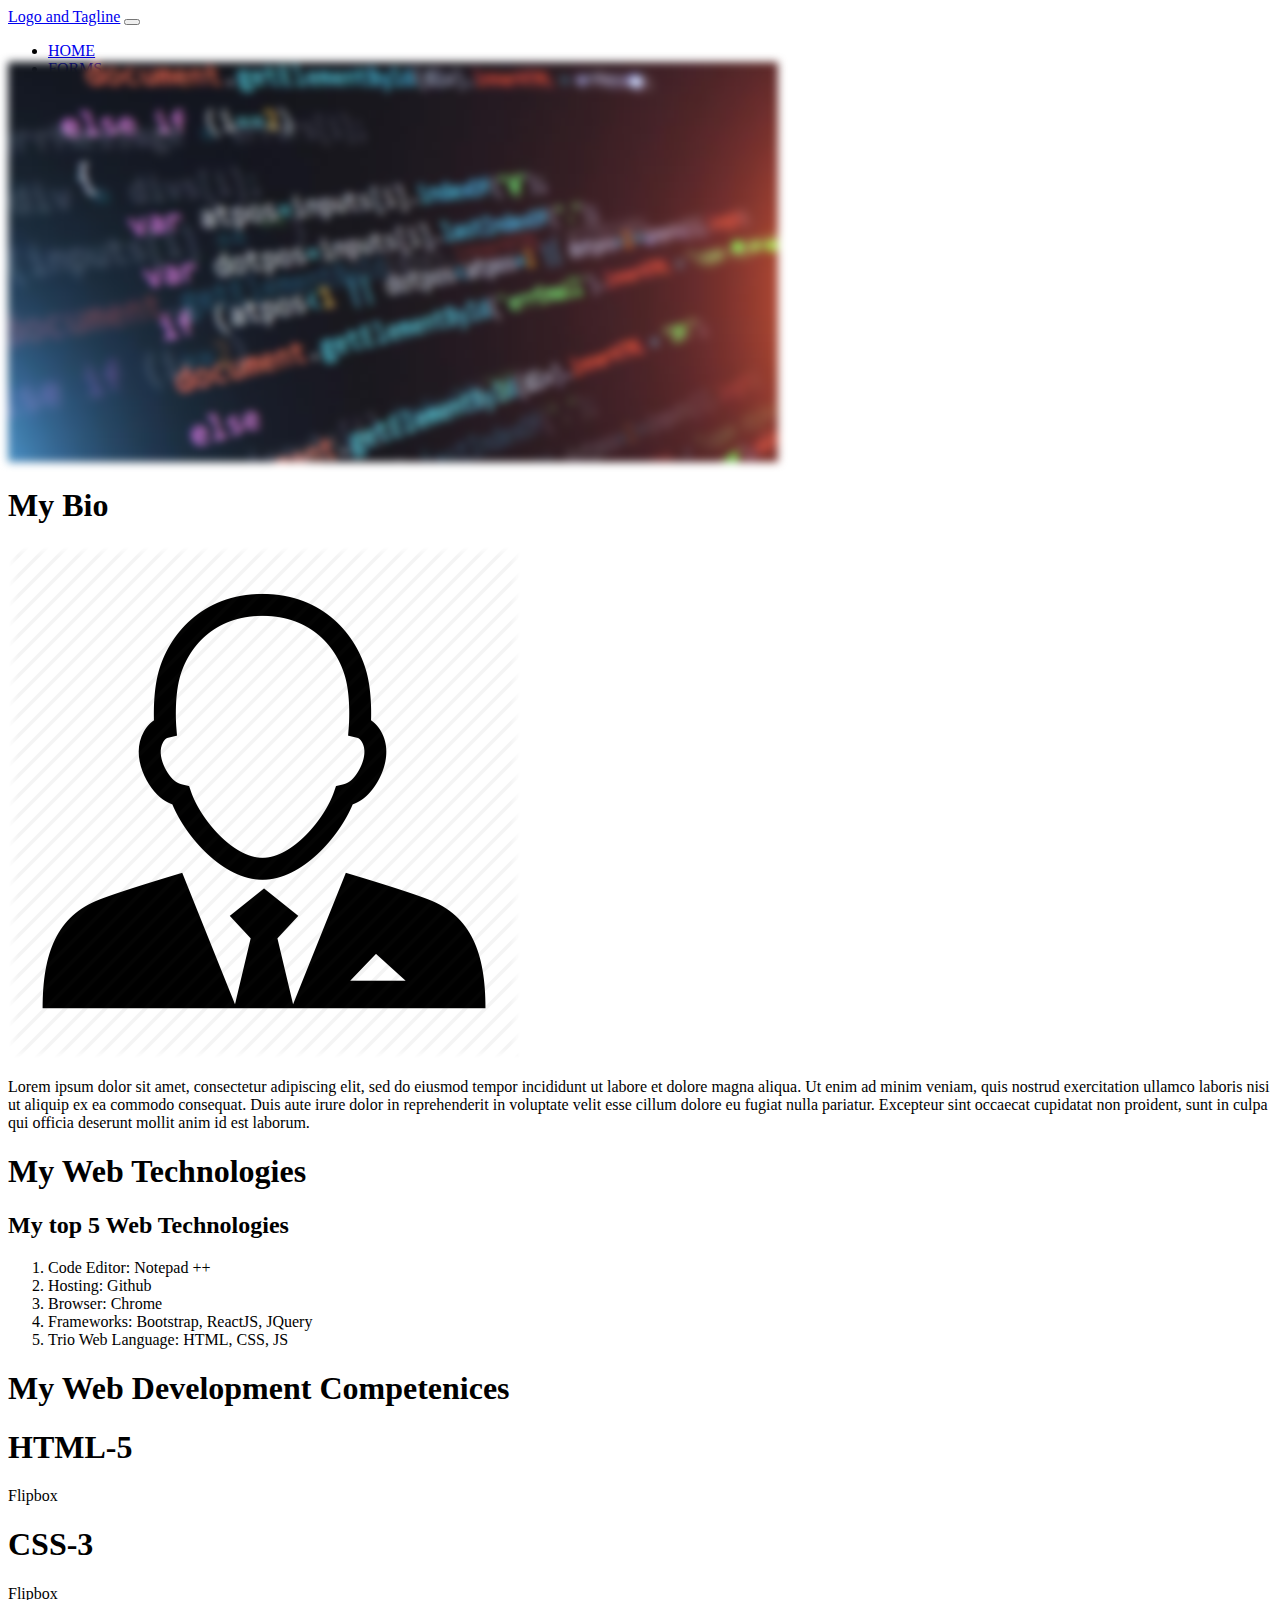
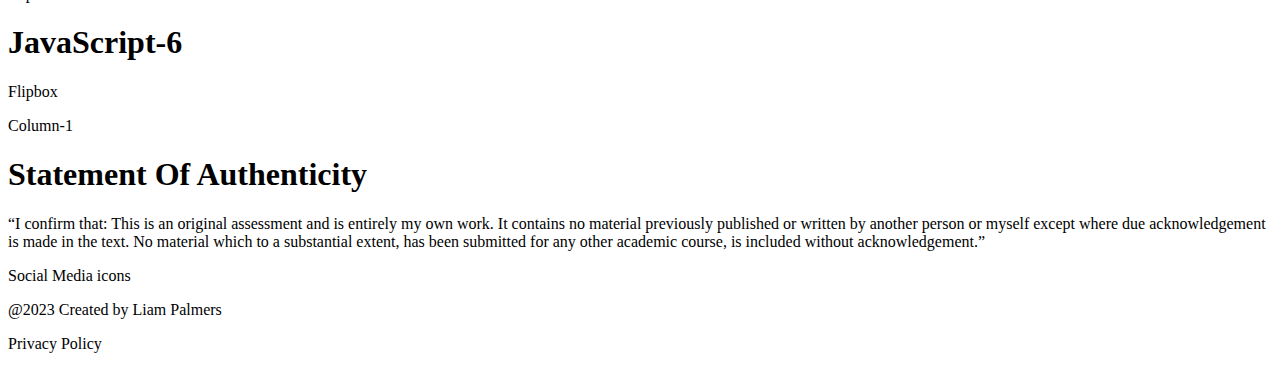
==== Assesment 1 ITWD6.408/index.html @ 0de84582 "Updates to Java Page" ====
<!DOCTYPE html>
<html>
    <!--HEAD SECTION-->
    <head>
        <meta charset="UTF-8" />
        <meta
            name="viewport"
            content="width=device-width, initial-scale: 1.0"
        />
        <title>Index</title>
        <!--Embed Bootstrap Framework here-->
        <link
            href="https://cdn.jsdelivr.net/npm/bootstrap@5.3.1/dist/css/bootstrap.min.css"
            rel="stylesheet"
            integrity="sha384-4bw+/aepP/YC94hEpVNVgiZdgIC5+VKNBQNGCHeKRQN+PtmoHDEXuppvnDJzQIu9"
            crossorigin="anonymous"
        />
        <script
            src="https://cdn.jsdelivr.net/npm/bootstrap@5.3.1/dist/js/bootstrap.bundle.min.js"
            integrity="sha384-HwwvtgBNo3bZJJLYd8oVXjrBZt8cqVSpeBNS5n7C8IVInixGAoxmnlMuBnhbgrkm"
            crossorigin="anonymous"
        ></script>
        <!--Embed css here-->
        <link rel="stylesheet" type="text/css" href="CSS/style.css" />
    </head>

    <!--BODY SECTION-->
    <body>
        <!--Create a Bootstrap Grid: 4 rows-->
        <div class="container">
            <!--Nav Bar Row-->
            <div class="row bg-primary overflow-visible" style="height: 6vh">
                <nav class="navbar navbar-expand-lg bg-body-tertiary">
                    <div class="container-fluid">
                        <a class="navbar-brand" href="#">Logo and Tagline</a>
                        <button
                            class="navbar-toggler"
                            type="button"
                            data-bs-toggle="collapse"
                            data-bs-target="#navbarText"
                            aria-controls="navbarText"
                            aria-expanded="false"
                            aria-label="Toggle navigation"
                        >
                            <span class="navbar-toggler-icon"></span>
                        </button>
                        <div class="collapse navbar-collapse" id="navbarText">
                            <ul
                                class="navbar-nav me-auto mb-2 mb-lg-0 text-end bg-success"
                            >
                                <li class="nav-item">
                                    <a
                                        class="nav-link active"
                                        aria-current="page"
                                        href="#"
                                        >HOME</a
                                    >
                                </li>
                                <li class="nav-item">
                                    <a class="nav-link" href="#">FORMS</a>
                                </li>
                                <li class="nav-item">
                                    <a class="nav-link" href="#">XML/JSON</a>
                                </li>
                                <li class="nav-item">
                                    <a class="nav-link" href="#">JAVASCRIPT</a>
                                </li>
                                <li class="nav-item">
                                    <a class="nav-link" href="#">RESEARCH</a>
                                </li>
                            </ul>
                        </div>
                    </div>
                </nav>
            </div>

            <!--Row 1-->
            <div class="row">
                <!--Have only one column-->
                <div class="col-12 border border-danger">
                    <div class="container">
                        <img
                            class="img-fluid d-block mx-auto bg-image"
                            src="Images/javascript-code.jpg"
                        />
                    </div>
                </div>
            </div>
            <!--Row 2-->
            <div class="row bg-secondary">
                <!--Divide into 2 column-->
                <div class="col-sm-12 col-md-6 col-lg-6 border border-danger">
                    <div class="row">
                        <div class="col-sm-12 col-md-12">
                            <h1>My Bio</h1>
                        </div>

                        <div
                            class="col-sm-12 col-md-3 d-flex align-items-center"
                        >
                            <img
                                src="Images/portrait-icon.jpg"
                                alt="Portrait"
                                class="img-fluid d-block"
                            />
                        </div>

                        <div class="col-sm-12 col-md-9">
                            <p>
                                Lorem ipsum dolor sit amet, consectetur
                                adipiscing elit, sed do eiusmod tempor
                                incididunt ut labore et dolore magna aliqua. Ut
                                enim ad minim veniam, quis nostrud exercitation
                                ullamco laboris nisi ut aliquip ex ea commodo
                                consequat. Duis aute irure dolor in
                                reprehenderit in voluptate velit esse cillum
                                dolore eu fugiat nulla pariatur. Excepteur sint
                                occaecat cupidatat non proident, sunt in culpa
                                qui officia deserunt mollit anim id est laborum.
                            </p>
                        </div>
                    </div>
                </div>
                <div class="col-sm-12 col-md-6 col-lg-6 border border-danger">
                    <h1>My Web Technologies</h1>
                    <h2>My top 5 Web Technologies</h2>
                    <ol>
                        <li>Code Editor: Notepad ++</li>
                        <li>Hosting: Github</li>
                        <li>Browser: Chrome</li>
                        <li>Frameworks: Bootstrap, ReactJS, JQuery</li>
                        <li>Trio Web Language: HTML, CSS, JS</li>
                    </ol>
                </div>
            </div>
            <!--Row 3-->
            <div class="row bg-primary">
                <!--Divide into 3 column-->
                <div class="col-12">
                    <h1>My Web Development Competenices</h1>
                </div>

                <div class="col-sm-12 col-md-4 border border-danger">
                    <h1>HTML-5</h1>
                    <p>Flipbox</p>
                </div>

                <div class="col-sm-12 col-md-4 border border-danger">
                    <h1>CSS-3</h1>
                    <p>Flipbox</p>
                </div>

                <div class="col-sm-12 col-md-4 border border-danger">
                    <h1>JavaScript-6</h1>
                    <p>Flipbox</p>
                </div>
            </div>
            <!--Row 4-->
            <div class="row bg-success">
                <!--Divide into 1 column-->
                <div class="col-12 border border-danger">
                    Column-1
                    <h1>Statement Of Authenticity</h1>
                    <p>
                        “I confirm that: This is an original assessment and is
                        entirely my own work. It contains no material previously
                        published or written by another person or myself except
                        where due acknowledgement is made in the text. No
                        material which to a substantial extent, has been
                        submitted for any other academic course, is included
                        without acknowledgement.”
                    </p>
                </div>
            </div>
            <!--Footer-->
            <div class="row bg-warning">
                <!--Col 1: Social media icon-->
                <div class="col-12 col-sm-12 col-md-4">
                    <p>Social Media icons</p>
                </div>
                <!--Col 2: Copyright-->
                <div class="col-8 col-sm-8 col-md-4 text-center">
                    <p>@2023 Created by Liam Palmers</p>
                </div>
                <!--Col 3: Privacy Policy-->
                <div class="col-4 col-sm-4 col-md-4 text-end">
                    <p>Privacy Policy</p>
                </div>
            </div>
        </div>
        <!--Embed the Javascript file here-->
        <script src="JS/javascript.js"></script>
    </body>
</html>
---- Assesment 1 ITWD6.408/CSS/style.css ----
.selected {
    background-color: #f4bb1c;
}

.bg-image {
    /* The image used */
    background-image: url("../Images/javascript-code.jpg");

    /* Add the blur effect */
    filter: blur(4px);
    -webkit-filter: blur(4px);

    /* Full height */
    height: 100%;

    /* Center and scale the image nicely */
    background-position: center;
    background-repeat: no-repeat;
    background-size: cover;
}

/* Position text in the middle of the page/image */
.bg-text {
    background-color: rgb(0, 0, 0); /* Fallback color */
    background-color: rgba(0, 0, 0, 0.4); /* Black w/opacity/see-through */
    color: white;
    font-weight: bold;
    border: 3px solid #f1f1f1;
    position: absolute;
    top: 50%;
    left: 50%;
    transform: translate(-50%, -50%);
    z-index: 2;
    width: 80%;
    padding: 20px;
    text-align: center;
}
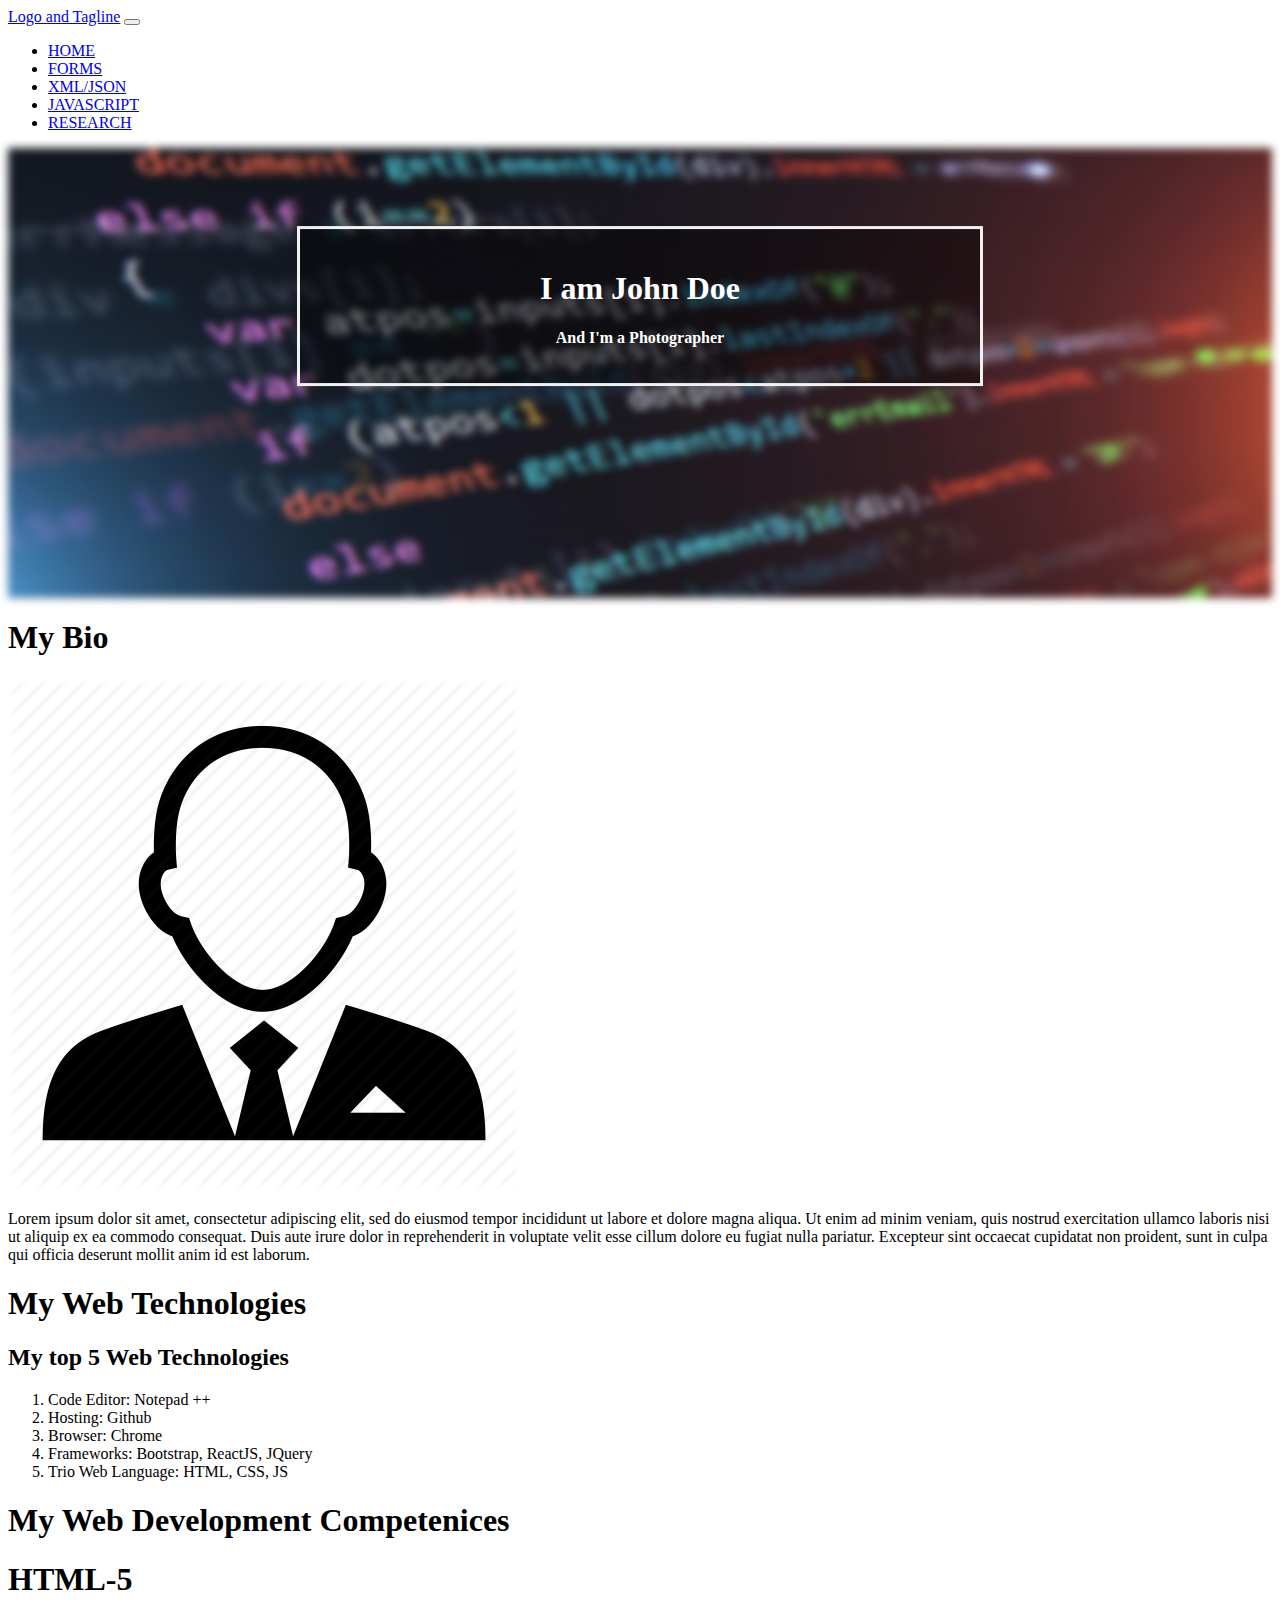
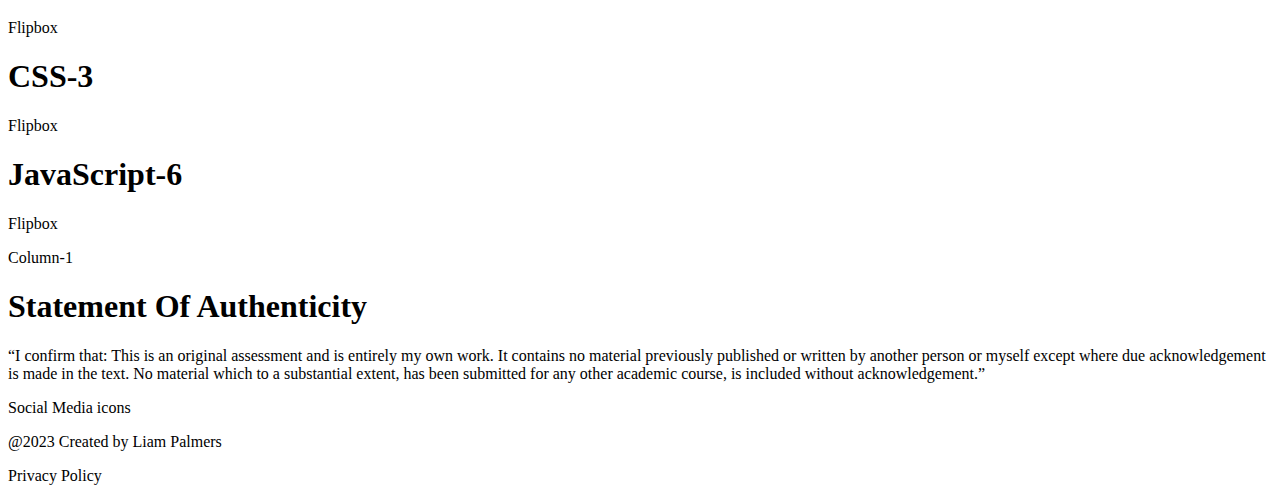
==== commit 6a945177: "Edited blured image on index" ====
--- a/Assesment 1 ITWD6.408/index.html
+++ b/Assesment 1 ITWD6.408/index.html
@@ -29,7 +29,10 @@
         <!--Create a Bootstrap Grid: 4 rows-->
         <div class="container">
             <!--Nav Bar Row-->
-            <div class="row bg-primary overflow-visible" style="height: 6vh">
+            <div
+                class="row bg-primary overflow-visible"
+                style="min-height: 7vh"
+            >
                 <nav class="navbar navbar-expand-lg bg-body-tertiary">
                     <div class="container-fluid">
                         <a class="navbar-brand" href="#">Logo and Tagline</a>
@@ -77,12 +80,16 @@
             <!--Row 1-->
             <div class="row">
                 <!--Have only one column-->
-                <div class="col-12 border border-danger">
-                    <div class="container">
+                <div class="col-12 border border-danger px-0">
+                    <div class="showcase">
                         <img
                             class="img-fluid d-block mx-auto bg-image"
                             src="Images/javascript-code.jpg"
                         />
+                    </div>
+                    <div class="bg-text">
+                        <h1>I am John Doe</h1>
+                        <p>And I'm a Photographer</p>
                     </div>
                 </div>
             </div>
--- a/Assesment 1 ITWD6.408/CSS/style.css
+++ b/Assesment 1 ITWD6.408/CSS/style.css
@@ -12,6 +12,7 @@
 
     /* Full height */
     height: 100%;
+    width: 100%;
 
     /* Center and scale the image nicely */
     background-position: center;
@@ -27,11 +28,16 @@
     font-weight: bold;
     border: 3px solid #f1f1f1;
     position: absolute;
-    top: 50%;
+    top: 34%;
     left: 50%;
     transform: translate(-50%, -50%);
     z-index: 2;
-    width: 80%;
+    width: 50%;
     padding: 20px;
     text-align: center;
 }
+
+.showcase {
+    height: 50vh;
+    position: relative;
+}
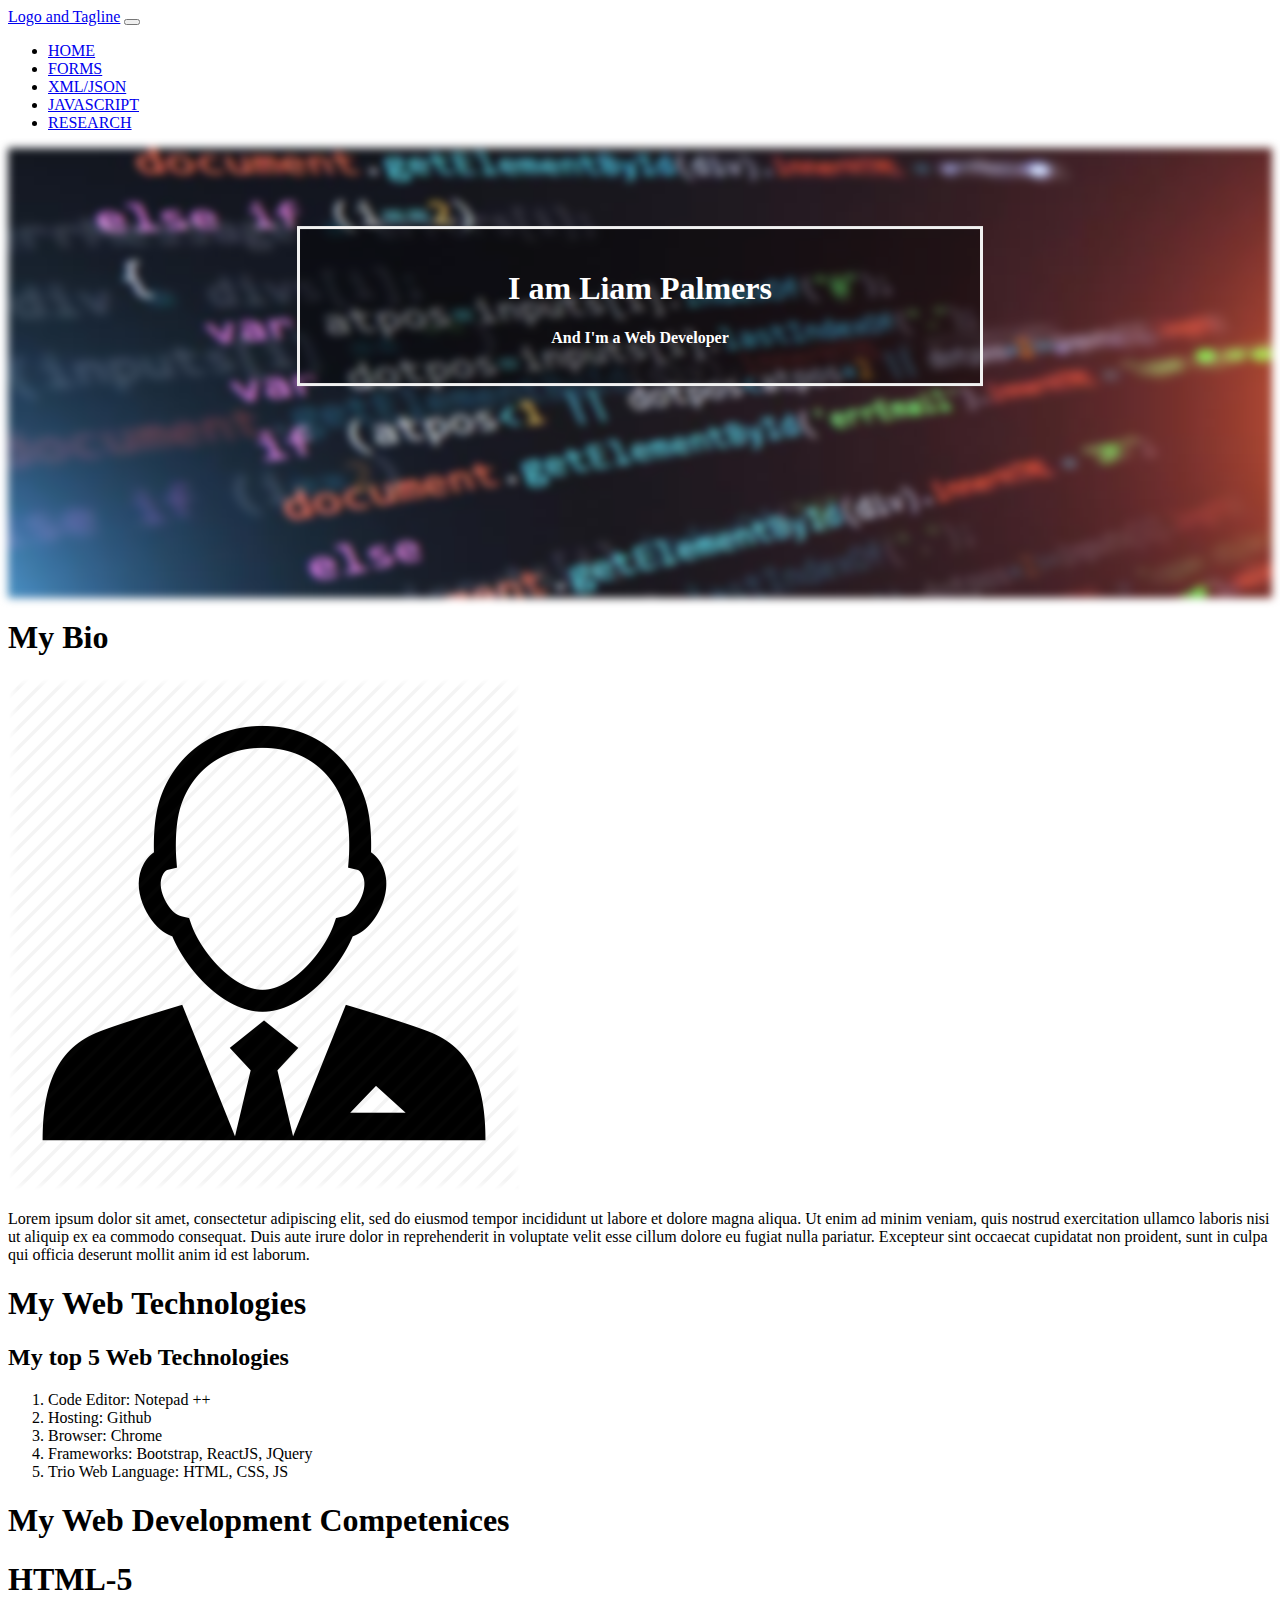
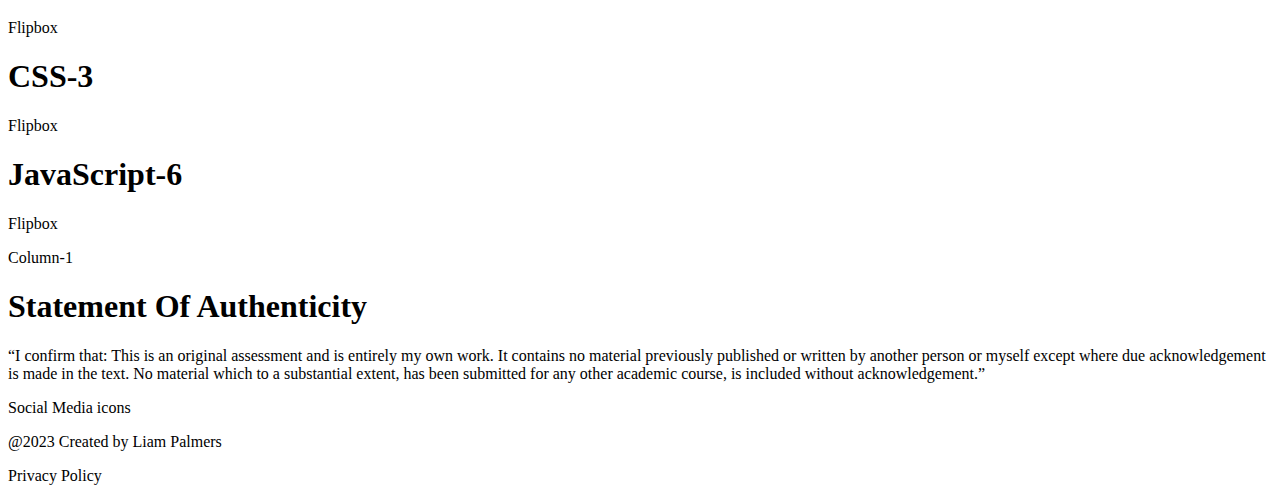
==== commit 51db113f: "Updated index" ====
--- a/Assesment 1 ITWD6.408/index.html
+++ b/Assesment 1 ITWD6.408/index.html
@@ -88,8 +88,8 @@
                         />
                     </div>
                     <div class="bg-text">
-                        <h1>I am John Doe</h1>
-                        <p>And I'm a Photographer</p>
+                        <h1>I am Liam Palmers</h1>
+                        <p>And I'm a Web Developer</p>
                     </div>
                 </div>
             </div>
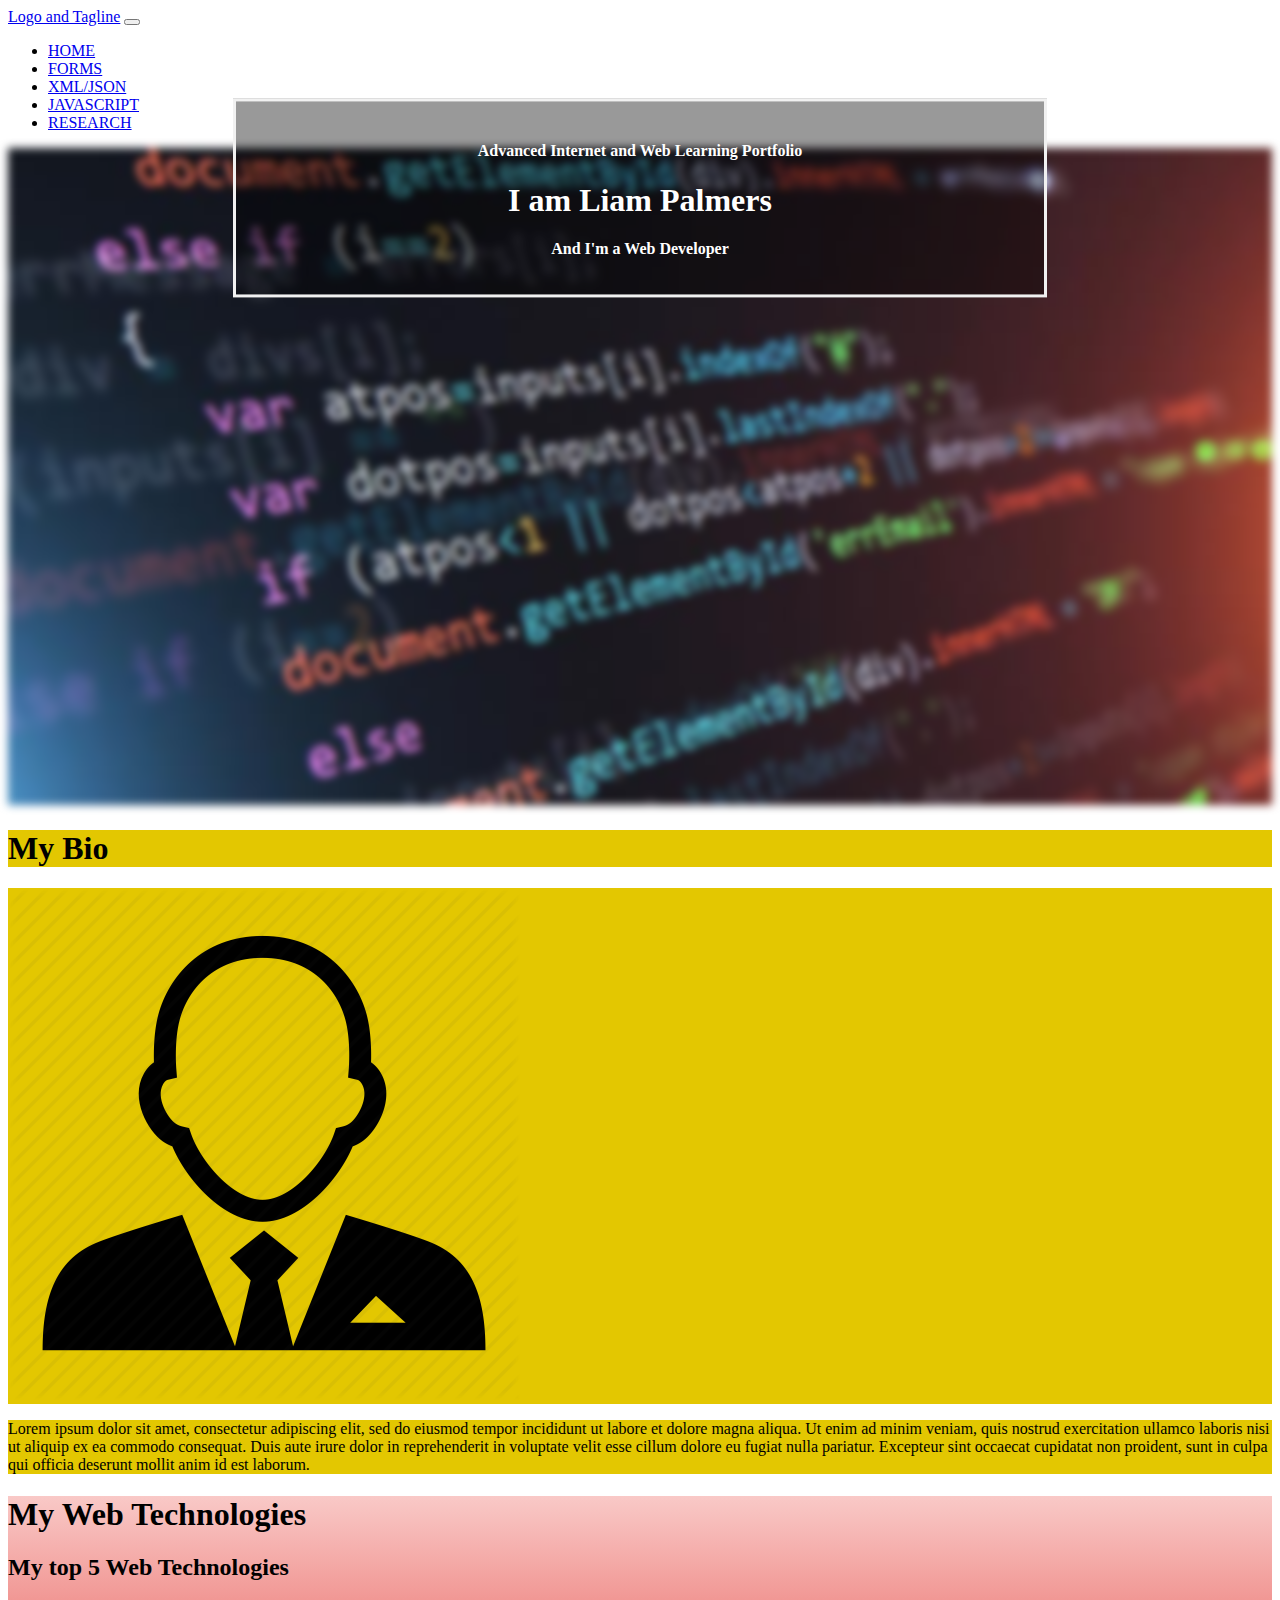
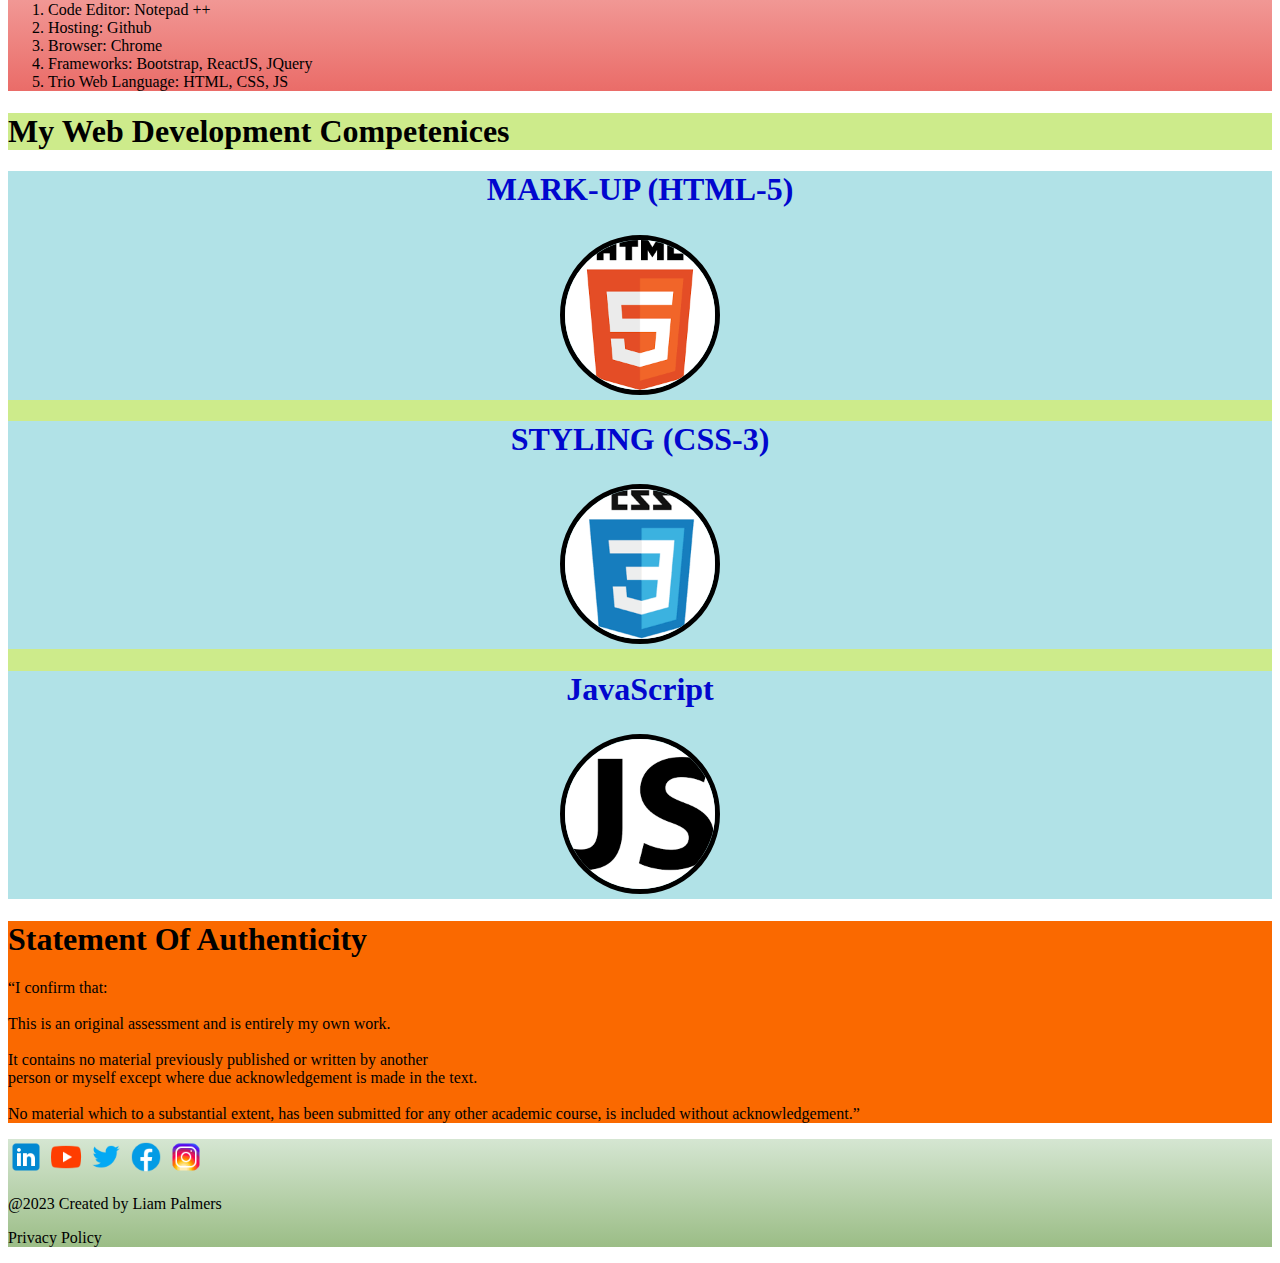
==== commit 64e5294c: "Progress - 7/09/2023" ====
--- a/Assesment 1 ITWD6.408/index.html
+++ b/Assesment 1 ITWD6.408/index.html
@@ -15,6 +15,7 @@
             integrity="sha384-4bw+/aepP/YC94hEpVNVgiZdgIC5+VKNBQNGCHeKRQN+PtmoHDEXuppvnDJzQIu9"
             crossorigin="anonymous"
         />
+        <!-- Add icon library -->
         <script
             src="https://cdn.jsdelivr.net/npm/bootstrap@5.3.1/dist/js/bootstrap.bundle.min.js"
             integrity="sha384-HwwvtgBNo3bZJJLYd8oVXjrBZt8cqVSpeBNS5n7C8IVInixGAoxmnlMuBnhbgrkm"
@@ -49,7 +50,7 @@
                         </button>
                         <div class="collapse navbar-collapse" id="navbarText">
                             <ul
-                                class="navbar-nav me-auto mb-2 mb-lg-0 text-end bg-success"
+                                class="navbar-nav me-auto mb-2 text-end bg-success"
                             >
                                 <li class="nav-item">
                                     <a
@@ -88,22 +89,27 @@
                         />
                     </div>
                     <div class="bg-text">
+                        <h4>Advanced Internet and Web Learning Portfolio</h4>
                         <h1>I am Liam Palmers</h1>
                         <p>And I'm a Web Developer</p>
                     </div>
                 </div>
             </div>
             <!--Row 2-->
-            <div class="row bg-secondary">
+            <div class="row">
                 <!--Divide into 2 column-->
                 <div class="col-sm-12 col-md-6 col-lg-6 border border-danger">
                     <div class="row">
-                        <div class="col-sm-12 col-md-12">
+                        <div
+                            class="col-sm-12 col-md-12"
+                            style="background: #e3c701"
+                        >
                             <h1>My Bio</h1>
                         </div>
 
                         <div
                             class="col-sm-12 col-md-3 d-flex align-items-center"
+                            style="background: #e3c701"
                         >
                             <img
                                 src="Images/portrait-icon.jpg"
@@ -112,7 +118,10 @@
                             />
                         </div>
 
-                        <div class="col-sm-12 col-md-9">
+                        <div
+                            class="col-sm-12 col-md-9"
+                            style="background: #e3c701"
+                        >
                             <p>
                                 Lorem ipsum dolor sit amet, consectetur
                                 adipiscing elit, sed do eiusmod tempor
@@ -128,7 +137,10 @@
                         </div>
                     </div>
                 </div>
-                <div class="col-sm-12 col-md-6 col-lg-6 border border-danger">
+                <div
+                    class="col-sm-12 col-md-6 col-lg-6 border border-danger"
+                    style="background-image: linear-gradient(#f9c9c7, #ea6c68)"
+                >
                     <h1>My Web Technologies</h1>
                     <h2>My top 5 Web Technologies</h2>
                     <ol>
@@ -141,38 +153,71 @@
                 </div>
             </div>
             <!--Row 3-->
-            <div class="row bg-primary">
+            <div class="row" style="background-color: #cdeb8b">
                 <!--Divide into 3 column-->
                 <div class="col-12">
                     <h1>My Web Development Competenices</h1>
                 </div>
-
-                <div class="col-sm-12 col-md-4 border border-danger">
-                    <h1>HTML-5</h1>
-                    <p>Flipbox</p>
-                </div>
-
-                <div class="col-sm-12 col-md-4 border border-danger">
-                    <h1>CSS-3</h1>
-                    <p>Flipbox</p>
-                </div>
-
-                <div class="col-sm-12 col-md-4 border border-danger">
-                    <h1>JavaScript-6</h1>
-                    <p>Flipbox</p>
+            </div>
+            <div class="row" style="background-color: #cdeb8b">
+                <div
+                    class="row col-12 col-sm-12 col-md-4 border border-danger m-0 m-md-2 flipbox"
+                >
+                    <div
+                        class="col-7 col-sm-7 col-md-12 border border-danger d-flex justify-content-center text-center"
+                    >
+                        <h1>MARK-UP (HTML-5)</h1>
+                    </div>
+                    <div
+                        class="col-5 col-sm-5 col-md-12 border border-danger flipboxpicture"
+                    >
+                        <img src="Images/html5.png" alt="HTML-5" />
+                    </div>
+                </div>
+
+                <div
+                    class="row col-12 col-sm-12 col-md-4 border border-danger m-0 m-md-2 flipbox"
+                >
+                    <div
+                        class="col-7 col-sm-7 col-md-12 border border-danger d-flex justify-content-center text-center"
+                    >
+                        <h1>STYLING (CSS-3)</h1>
+                    </div>
+                    <div
+                        class="col-5 col-sm-5 col-md-12 border border-danger flipboxpicture"
+                    >
+                        <img src="Images/css3.png" alt="HTML-5" />
+                    </div>
+                </div>
+                <div
+                    class="row col-12 col-sm-12 col-md-4 border border-danger m-0 m-md-2 flipbox"
+                >
+                    <div
+                        class="col-7 col-sm-7 col-md-12 border border-danger d-flex justify-content-center text-center"
+                    >
+                        <h1>JavaScript</h1>
+                    </div>
+                    <div
+                        class="col-5 col-sm-5 col-md-12 border border-danger flipboxpicture"
+                    >
+                        <img src="Images/javascript.png" alt="HTML-5" />
+                    </div>
                 </div>
             </div>
             <!--Row 4-->
             <div class="row bg-success">
                 <!--Divide into 1 column-->
-                <div class="col-12 border border-danger">
-                    Column-1
+                <div
+                    class="col-12 border border-danger"
+                    style="background-color: #fa6900"
+                >
                     <h1>Statement Of Authenticity</h1>
                     <p>
-                        “I confirm that: This is an original assessment and is
-                        entirely my own work. It contains no material previously
-                        published or written by another person or myself except
-                        where due acknowledgement is made in the text. No
+                        “I confirm that:<br /><br />This is an original
+                        assessment and is entirely my own work.<br /><br />It
+                        contains no material previously published or written by
+                        another<br />person or myself except where due
+                        acknowledgement is made in the text.<br /><br />No
                         material which to a substantial extent, has been
                         submitted for any other academic course, is included
                         without acknowledgement.”
@@ -180,10 +225,36 @@
                 </div>
             </div>
             <!--Footer-->
-            <div class="row bg-warning">
+            <div
+                class="row"
+                style="background-image: linear-gradient(#d5e6d2, #9bbd86)"
+            >
                 <!--Col 1: Social media icon-->
                 <div class="col-12 col-sm-12 col-md-4">
-                    <p>Social Media icons</p>
+                    <img
+                        src="Images/linkedin-48.png"
+                        style="height: auto; width: 36px"
+                        alt="Linkedin"
+                    />
+                    <img
+                        src="Images/youtube-48.png"
+                        style="height: auto; width: 36px"
+                    />
+                    <img
+                        src="Images/twitter-48.png"
+                        style="height: auto; width: 36px"
+                        alt="Twitter"
+                    />
+                    <img
+                        src="Images/facebook-48.png"
+                        style="height: auto; width: 36px"
+                        alt="Facebook"
+                    />
+                    <img
+                        src="Images/instagram-48.png"
+                        style="height: auto; width: 36px"
+                        alt="Instagram"
+                    />
                 </div>
                 <!--Col 2: Copyright-->
                 <div class="col-8 col-sm-8 col-md-4 text-center">
--- a/Assesment 1 ITWD6.408/CSS/style.css
+++ b/Assesment 1 ITWD6.408/CSS/style.css
@@ -11,7 +11,8 @@
     -webkit-filter: blur(4px);
 
     /* Full height */
-    height: 100%;
+    min-height: 25vh;
+    max-height: 100%;
     width: 100%;
 
     /* Center and scale the image nicely */
@@ -28,16 +29,97 @@
     font-weight: bold;
     border: 3px solid #f1f1f1;
     position: absolute;
-    top: 34%;
+    top: 22%;
     left: 50%;
     transform: translate(-50%, -50%);
     z-index: 2;
-    width: 50%;
+    width: 60%;
     padding: 20px;
     text-align: center;
 }
 
 .showcase {
-    height: 50vh;
+    height: 100%;
     position: relative;
 }
+
+.flipbox {
+    background-color: #b1e2e7;
+}
+
+.flipbox h1 {
+    color: #0107ce;
+    display: flex;
+    align-items: center;
+    justify-content: center;
+}
+
+.flipboxpicture {
+    display: flex;
+    align-items: center;
+    justify-content: center;
+}
+
+.flipboxpicture img {
+    border-radius: 50%;
+    border: 5px solid #000000;
+    height: auto;
+    max-width: 150px;
+    margin: 5px;
+}
+
+.xmlrules {
+    background-color: #ebebeb;
+    margin: 1em;
+    padding: 5px;
+    border: 1px solid black;
+    height: 530px;
+}
+
+@media only screen and (min-width: 319px) {
+    .bg-image {
+        min-height: 30vh;
+    }
+}
+
+@media only screen and (min-width: 426px) {
+    .bg-text {
+        top: 22%;
+    }
+}
+
+@media only screen and (max-width: 426px) {
+    .flipboxpicture img {
+        max-width: 100px;
+        border: 3px solid #000000;
+    }
+}
+
+@media only screen and (max-width: 767px) {
+    .xmlrules {
+        height: auto;
+    }
+}
+
+@media only screen and (min-width: 991px) {
+    .xmlrules {
+        height: 500px;
+    }
+}
+
+@media only screen and (min-width: 1023px) {
+    .xmlrules {
+        height: 440px;
+    }
+}
+
+@media only screen and (min-width: 1439px) {
+    .xmlrules {
+        height: 380px;
+    }
+}
+
+@media only screen and (min-width: 769px) {
+    .flipbox {
+    }
+}
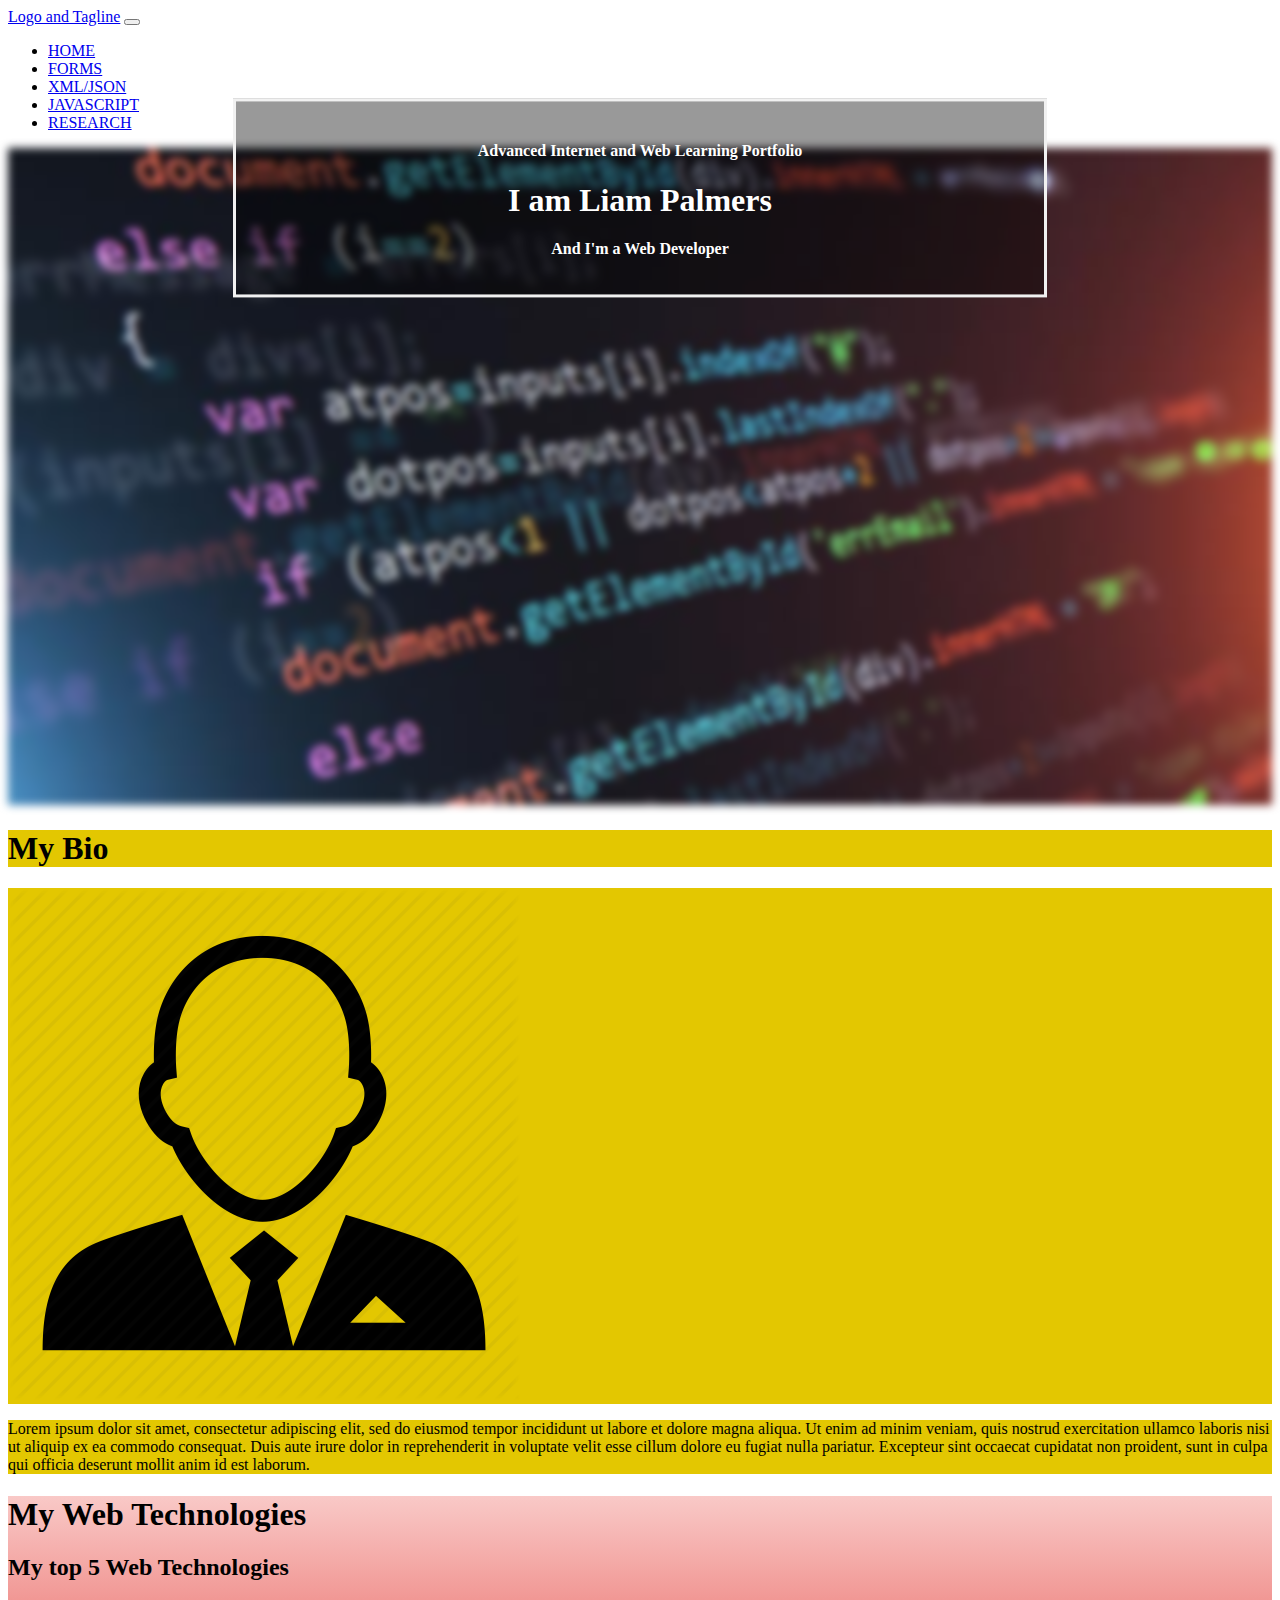
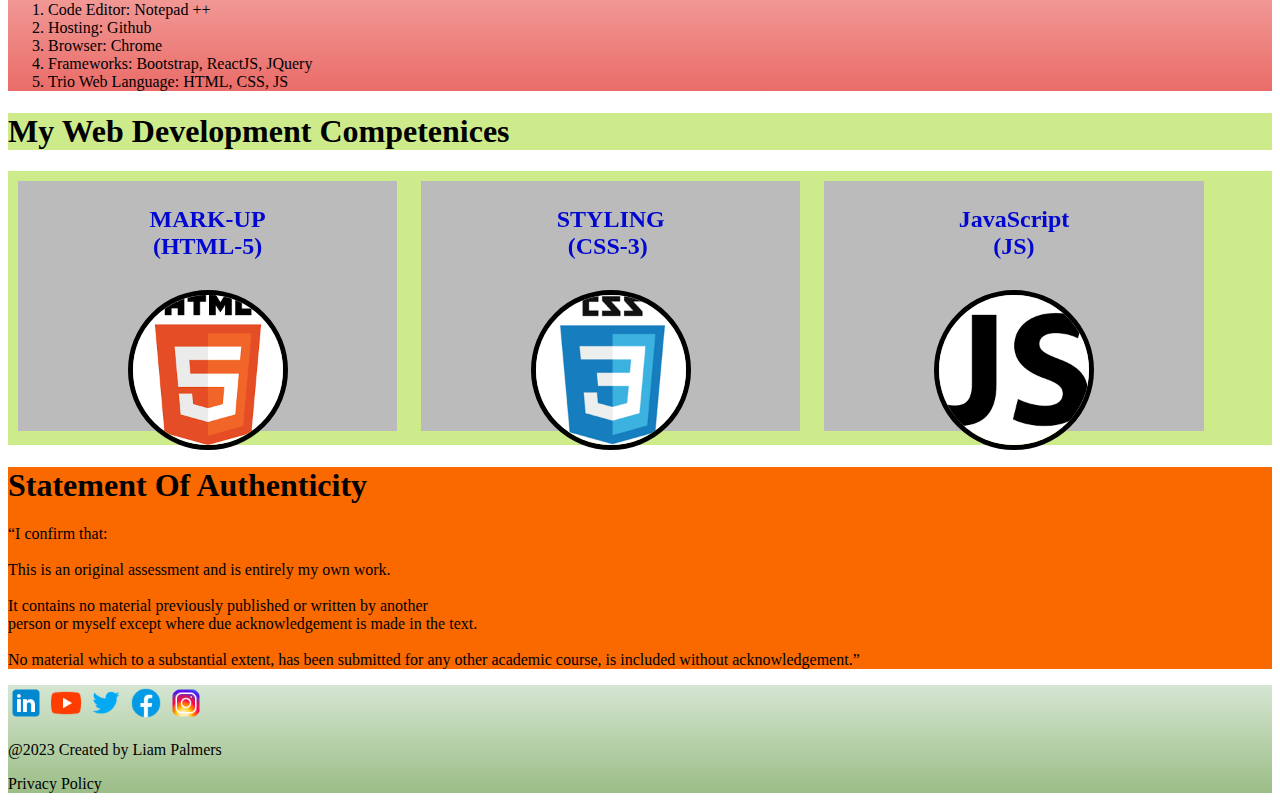
==== commit cce91008: "Progress - 7/09/20203" ====
--- a/Assesment 1 ITWD6.408/index.html
+++ b/Assesment 1 ITWD6.408/index.html
@@ -159,51 +159,45 @@
                     <h1>My Web Development Competenices</h1>
                 </div>
             </div>
-            <div class="row" style="background-color: #cdeb8b">
-                <div
-                    class="row col-12 col-sm-12 col-md-4 border border-danger m-0 m-md-2 flipbox"
-                >
-                    <div
-                        class="col-7 col-sm-7 col-md-12 border border-danger d-flex justify-content-center text-center"
-                    >
-                        <h1>MARK-UP (HTML-5)</h1>
-                    </div>
-                    <div
-                        class="col-5 col-sm-5 col-md-12 border border-danger flipboxpicture"
-                    >
-                        <img src="Images/html5.png" alt="HTML-5" />
-                    </div>
-                </div>
-
-                <div
-                    class="row col-12 col-sm-12 col-md-4 border border-danger m-0 m-md-2 flipbox"
-                >
-                    <div
-                        class="col-7 col-sm-7 col-md-12 border border-danger d-flex justify-content-center text-center"
-                    >
-                        <h1>STYLING (CSS-3)</h1>
-                    </div>
-                    <div
-                        class="col-5 col-sm-5 col-md-12 border border-danger flipboxpicture"
-                    >
-                        <img src="Images/css3.png" alt="HTML-5" />
-                    </div>
-                </div>
-                <div
-                    class="row col-12 col-sm-12 col-md-4 border border-danger m-0 m-md-2 flipbox"
-                >
-                    <div
-                        class="col-7 col-sm-7 col-md-12 border border-danger d-flex justify-content-center text-center"
-                    >
-                        <h1>JavaScript</h1>
-                    </div>
-                    <div
-                        class="col-5 col-sm-5 col-md-12 border border-danger flipboxpicture"
-                    >
-                        <img src="Images/javascript.png" alt="HTML-5" />
-                    </div>
-                </div>
-            </div>
+
+            <!--Flipboxes here-->
+
+            <div class="row flipboxparentdiv">
+                <div class="flip-box">
+                    <div class="flip-box-inner">
+                        <div class="flip-box-front">
+                            <h2>MARK-UP<br />(HTML-5)</h2>
+                            <img src="Images/html5.png" alt="HTML-5" />
+                        </div>
+                        <div class="flip-box-back">
+                            <h1>Back Side</h1>
+                        </div>
+                    </div>
+                </div>
+                <div class="flip-box">
+                    <div class="flip-box-inner">
+                        <div class="flip-box-front">
+                            <h2>STYLING<br />(CSS-3)&nbsp;</h2>
+                            <img src="Images/css3.png" alt="CSS-3" />
+                        </div>
+                        <div class="flip-box-back">
+                            <h2>Back Side</h2>
+                        </div>
+                    </div>
+                </div>
+                <div class="flip-box">
+                    <div class="flip-box-inner">
+                        <div class="flip-box-front">
+                            <h2>JavaScript<br />(JS)</h2>
+                            <img src="Images/javascript.png" alt="JAVASCRIPT" />
+                        </div>
+                        <div class="flip-box-back">
+                            <h2>Back Side</h2>
+                        </div>
+                    </div>
+                </div>
+            </div>
+
             <!--Row 4-->
             <div class="row bg-success">
                 <!--Divide into 1 column-->
--- a/Assesment 1 ITWD6.408/CSS/style.css
+++ b/Assesment 1 ITWD6.408/CSS/style.css
@@ -43,31 +43,6 @@
     position: relative;
 }
 
-.flipbox {
-    background-color: #b1e2e7;
-}
-
-.flipbox h1 {
-    color: #0107ce;
-    display: flex;
-    align-items: center;
-    justify-content: center;
-}
-
-.flipboxpicture {
-    display: flex;
-    align-items: center;
-    justify-content: center;
-}
-
-.flipboxpicture img {
-    border-radius: 50%;
-    border: 5px solid #000000;
-    height: auto;
-    max-width: 150px;
-    margin: 5px;
-}
-
 .xmlrules {
     background-color: #ebebeb;
     margin: 1em;
@@ -75,6 +50,92 @@
     border: 1px solid black;
     height: 530px;
 }
+
+/* The flip box container - set the width and height to whatever you want.
+ We have added the border property to demonstrate that the flip itself goes
+  out of the box on hover (remove perspective if you don't want the 3D effect */
+
+.flipboxparentdiv {
+    justify-content: center;
+    align-items: center;
+    background-color: #cdeb8b;
+}
+
+.flip-box {
+    background-color: transparent;
+    width: 300px;
+    height: 250px;
+    perspective: 1000px; /* Remove this if you don't want the 3D effect */
+    width: 30%;
+    display: inline-block;
+    margin: 10px;
+    justify-content: center;
+}
+
+.flip-box h2 {
+    color: #0107ce;
+    display: flex;
+    align-items: center;
+    justify-content: center;
+    padding: 5px;
+    float: top;
+}
+
+.flip-box img {
+    border-radius: 50%;
+    border: 5px solid #000000;
+    height: auto;
+    max-width: 150px;
+    margin: 5px;
+    float: bottom;
+}
+
+/* This container is needed to position the front and back side */
+.flip-box-inner {
+    position: relative;
+    width: 100%;
+    height: 100%;
+    text-align: center;
+    transition: transform 0.8s;
+    transform-style: preserve-3d;
+}
+
+/* Do an horizontal flip when you move the mouse over the flip box container */
+.flip-box:hover .flip-box-inner {
+    transform: rotateY(180deg);
+}
+
+/* Position the front and back side */
+.flip-box-front {
+    position: absolute;
+    width: 100%;
+    height: 100%;
+    -webkit-backface-visibility: hidden; /* Safari */
+    backface-visibility: hidden;
+}
+
+.flip-box-back {
+    position: absolute;
+    width: 100%;
+    height: 100%;
+    -webkit-backface-visibility: hidden; /* Safari */
+    backface-visibility: hidden;
+}
+
+/* Style the front side */
+.flip-box-front {
+    background-color: #bbb;
+    color: black;
+}
+
+/* Style the back side */
+.flip-box-back {
+    background-color: dodgerblue;
+    color: white;
+    transform: rotateY(180deg);
+}
+
+/*Media Query*/
 
 @media only screen and (min-width: 319px) {
     .bg-image {
@@ -89,15 +150,15 @@
 }
 
 @media only screen and (max-width: 426px) {
-    .flipboxpicture img {
-        max-width: 100px;
-        border: 3px solid #000000;
-    }
 }
 
 @media only screen and (max-width: 767px) {
     .xmlrules {
         height: auto;
+    }
+
+    .flip-box {
+        width: 90%;
     }
 }
 
@@ -120,6 +181,17 @@
 }
 
 @media only screen and (min-width: 769px) {
-    .flipbox {
+}
+
+@media only screen and (min-width: 1439px) {
+    .flip-box h2 {
+        float: left;
+        position: absolute;
+        top: 29%;
+    }
+    .flip-box img {
+        float: right;
+        position: absolute;
+        top: 20%;
     }
 }
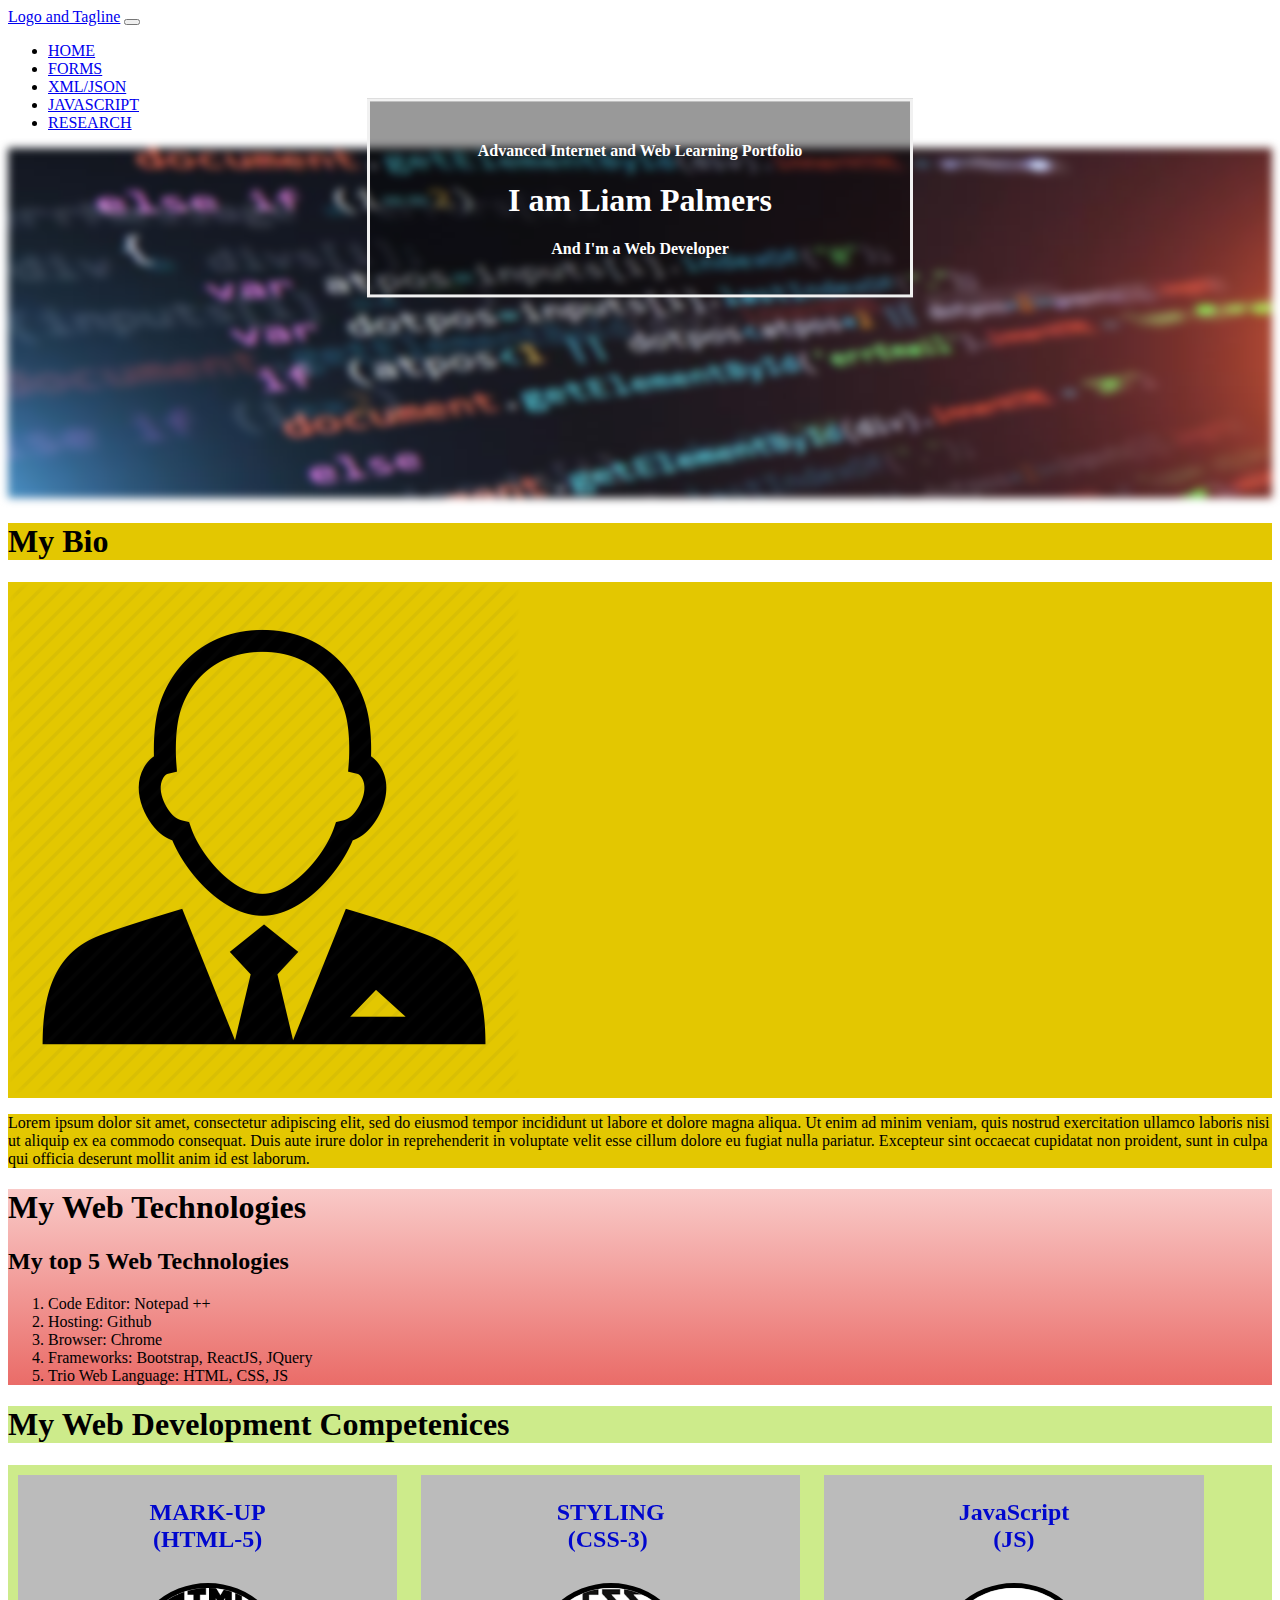
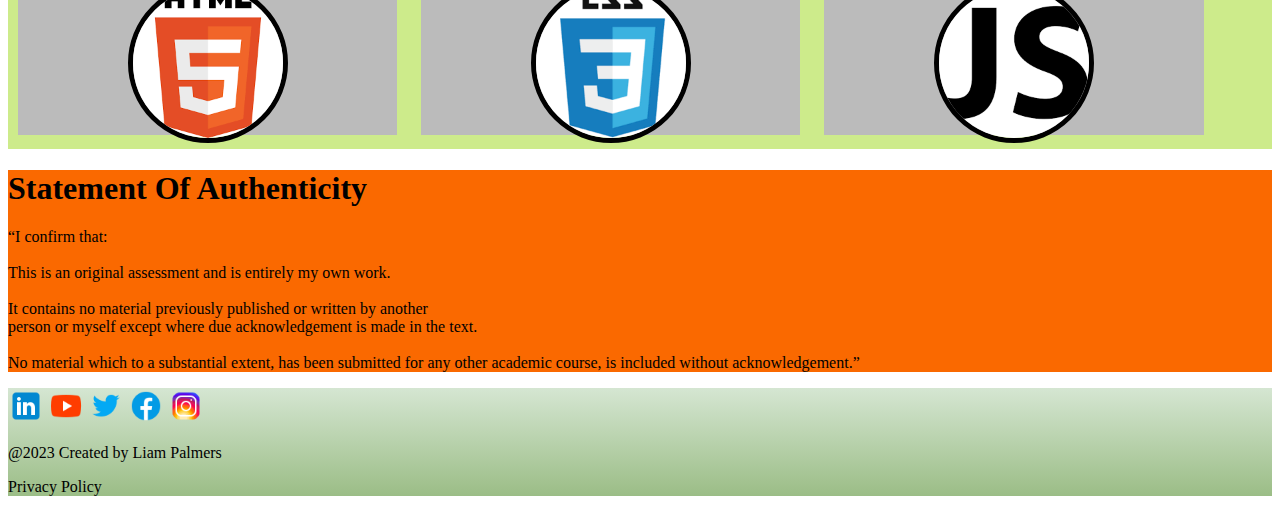
==== commit c761969e: "Research page updates" ====
--- a/Assesment 1 ITWD6.408/index.html
+++ b/Assesment 1 ITWD6.408/index.html
@@ -86,6 +86,7 @@
                         <img
                             class="img-fluid d-block mx-auto bg-image"
                             src="Images/javascript-code.jpg"
+                            style="max-height: 350px"
                         />
                     </div>
                     <div class="bg-text">
--- a/Assesment 1 ITWD6.408/CSS/style.css
+++ b/Assesment 1 ITWD6.408/CSS/style.css
@@ -36,6 +36,7 @@
     width: 60%;
     padding: 20px;
     text-align: center;
+    max-width: 500px;
 }
 
 .showcase {
@@ -64,7 +65,7 @@
 .flip-box {
     background-color: transparent;
     width: 300px;
-    height: 250px;
+    height: 260px;
     perspective: 1000px; /* Remove this if you don't want the 3D effect */
     width: 30%;
     display: inline-block;
@@ -105,31 +106,95 @@
     transform: rotateY(180deg);
 }
 
-/* Position the front and back side */
+/* Position and style the front and back side */
 .flip-box-front {
     position: absolute;
     width: 100%;
     height: 100%;
     -webkit-backface-visibility: hidden; /* Safari */
     backface-visibility: hidden;
-}
-
-.flip-box-back {
-    position: absolute;
-    width: 100%;
-    height: 100%;
-    -webkit-backface-visibility: hidden; /* Safari */
-    backface-visibility: hidden;
-}
-
-/* Style the front side */
-.flip-box-front {
     background-color: #bbb;
     color: black;
 }
-
-/* Style the back side */
+/* position and Style the back side */
 .flip-box-back {
+    position: absolute;
+    width: 100%;
+    height: 100%;
+    -webkit-backface-visibility: hidden; /* Safari */
+    backface-visibility: hidden;
+    background-color: dodgerblue;
+    color: white;
+    transform: rotateY(180deg);
+}
+
+.flipboxparentdivresearch {
+    justify-content: center;
+    align-items: center;
+    background-color: #cdeb8b;
+}
+
+.flip-boxresearch {
+    background-color: transparent;
+    width: 300px;
+    height: 260px;
+    perspective: 1000px; /* Remove this if you don't want the 3D effect */
+    width: 30%;
+    display: inline-block;
+    margin: 10px;
+    justify-content: center;
+}
+
+.flip-boxresearch h2 {
+    color: #0107ce;
+    display: flex;
+    align-items: center;
+    justify-content: center;
+    padding: 5px;
+    float: top;
+}
+
+.flip-boxresearch img {
+    border-radius: 50%;
+    border: 5px solid #000000;
+    height: auto;
+    max-width: 150px;
+    margin: 5px;
+    float: bottom;
+}
+
+/* This container is needed to position the front and back side */
+.flip-box-innerresearch {
+    position: relative;
+    width: 100%;
+    height: 100%;
+    text-align: center;
+    transition: transform 0.8s;
+    transform-style: preserve-3d;
+}
+
+/* Do an horizontal flip when you move the mouse over the flip box container */
+.flip-boxresearch:hover .flip-box-innerresearch {
+    transform: rotateY(180deg);
+}
+
+/* Position and style the front and back side */
+.flip-box-frontresearch {
+    position: absolute;
+    width: 100%;
+    height: 100%;
+    -webkit-backface-visibility: hidden; /* Safari */
+    backface-visibility: hidden;
+    background-color: #bbb;
+    color: black;
+}
+/* position and Style the back side */
+.flip-box-backresearch {
+    position: absolute;
+    width: 100%;
+    height: 100%;
+    -webkit-backface-visibility: hidden; /* Safari */
+    backface-visibility: hidden;
     background-color: dodgerblue;
     color: white;
     transform: rotateY(180deg);
@@ -160,6 +225,9 @@
     .flip-box {
         width: 90%;
     }
+    .flip-boxresearch {
+        width: 90%;
+    }
 }
 
 @media only screen and (min-width: 991px) {
@@ -187,11 +255,27 @@
     .flip-box h2 {
         float: left;
         position: absolute;
-        top: 29%;
+        top: 24%;
     }
     .flip-box img {
         float: right;
         position: absolute;
-        top: 20%;
-    }
-}
+        top: 7%;
+    }
+    .flip-box {
+        height: 180px;
+    }
+    .flip-boxresearch h2 {
+        float: left;
+        position: absolute;
+        top: 24%;
+    }
+    .flip-boxresearch img {
+        float: right;
+        position: absolute;
+        top: 7%;
+    }
+    .flip-boxresearch {
+        height: 180px;
+    }
+}
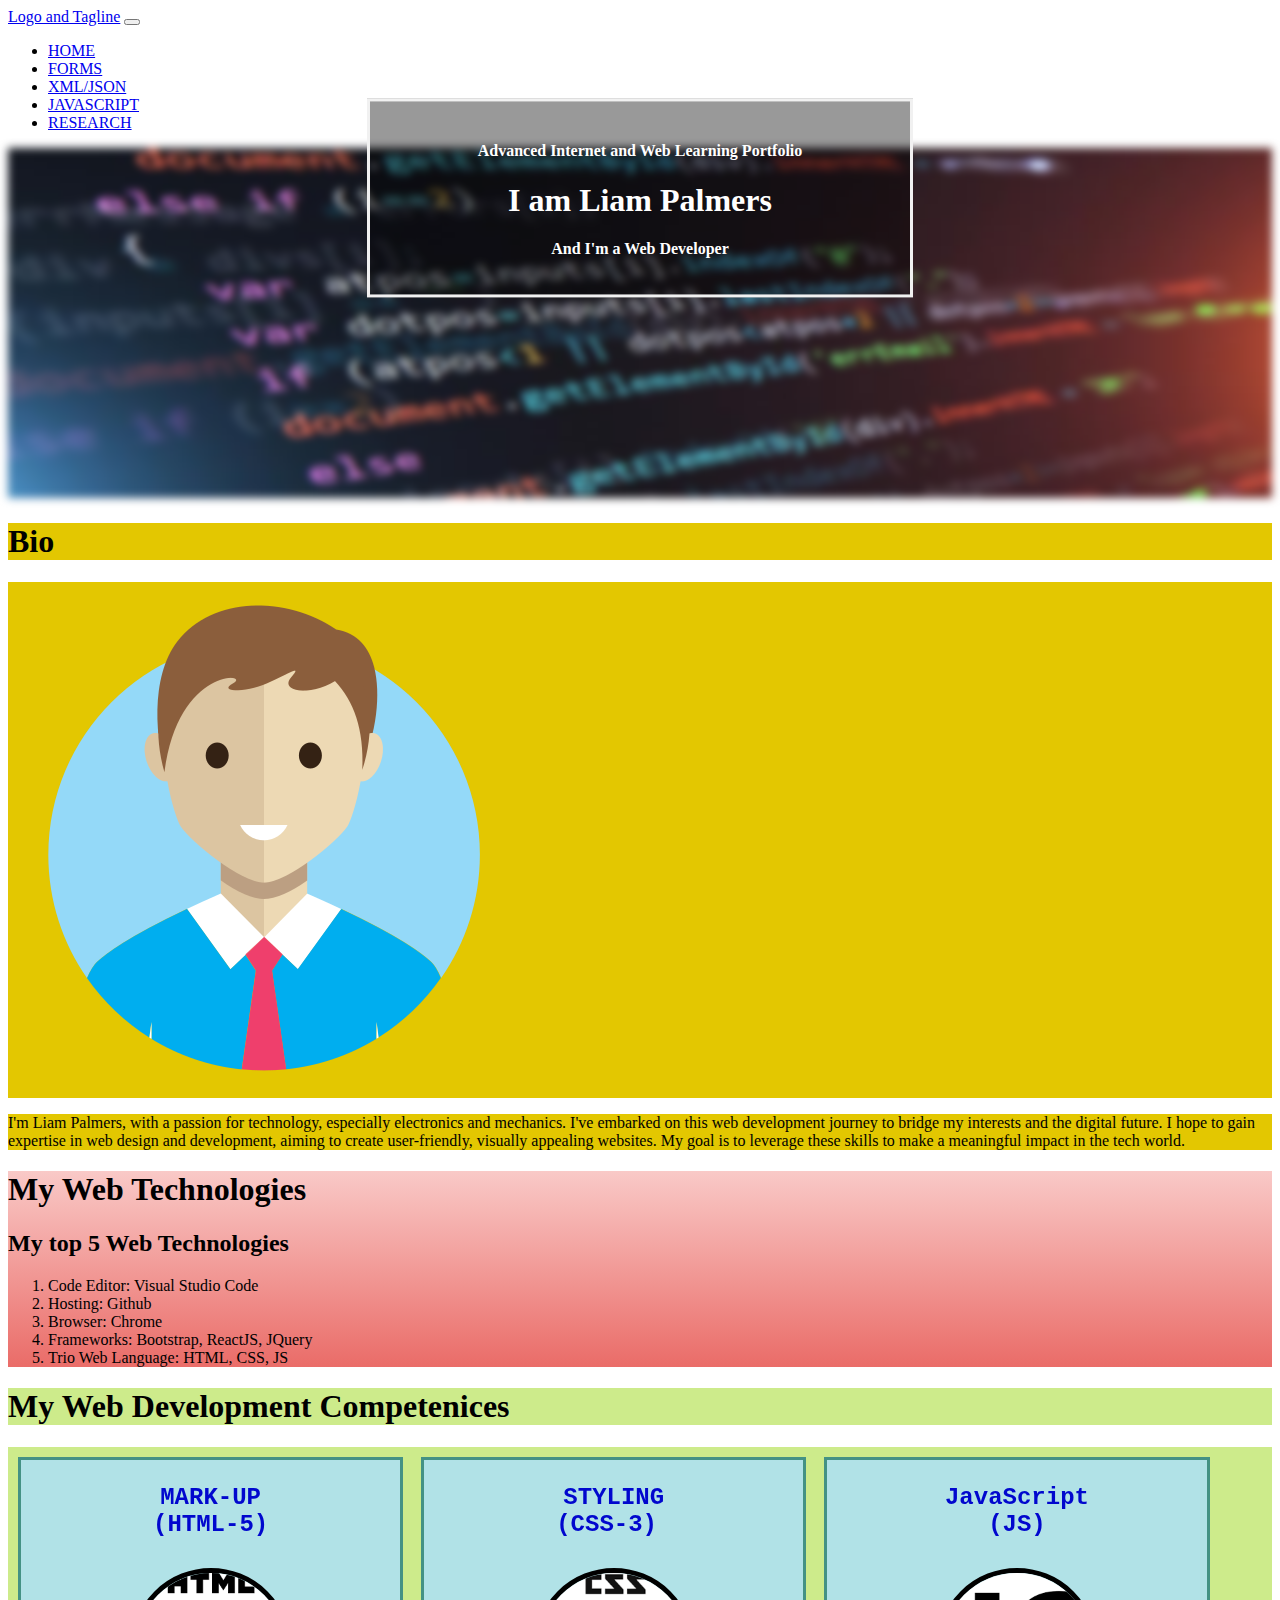
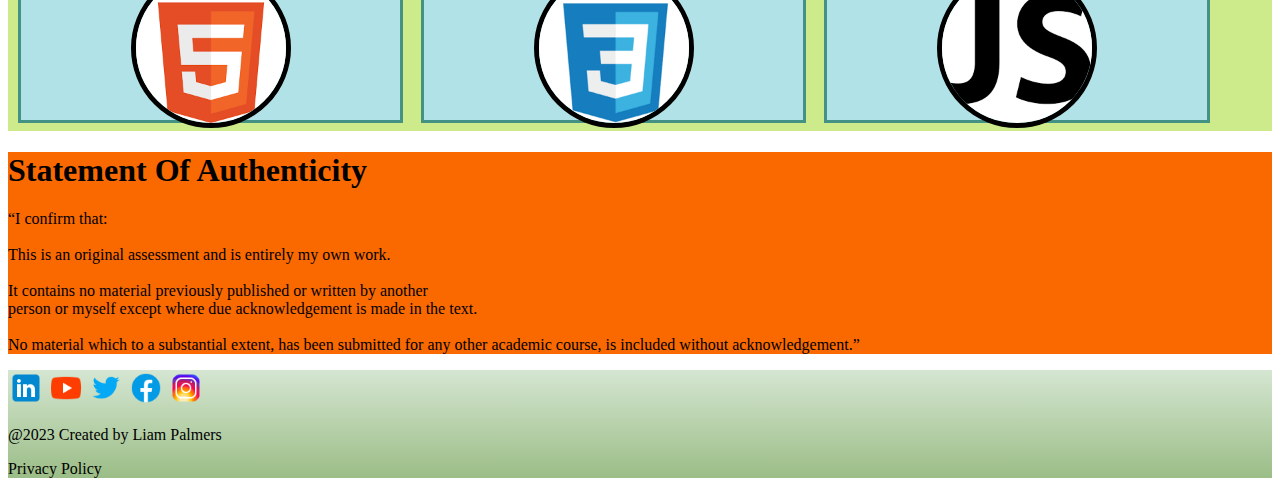
==== commit b2f57933: "Progress 9/09/2023" ====
--- a/Assesment 1 ITWD6.408/index.html
+++ b/Assesment 1 ITWD6.408/index.html
@@ -22,6 +22,10 @@
             crossorigin="anonymous"
         ></script>
         <!--Embed css here-->
+        <link
+            rel="stylesheet"
+            href="https://cdnjs.cloudflare.com/ajax/libs/font-awesome/4.7.0/css/font-awesome.min.css"
+        />
         <link rel="stylesheet" type="text/css" href="CSS/style.css" />
     </head>
 
@@ -105,7 +109,7 @@
                             class="col-sm-12 col-md-12"
                             style="background: #e3c701"
                         >
-                            <h1>My Bio</h1>
+                            <h1>Bio</h1>
                         </div>
 
                         <div
@@ -113,7 +117,7 @@
                             style="background: #e3c701"
                         >
                             <img
-                                src="Images/portrait-icon.jpg"
+                                src="Images/avatar-512.webp"
                                 alt="Portrait"
                                 class="img-fluid d-block"
                             />
@@ -124,16 +128,15 @@
                             style="background: #e3c701"
                         >
                             <p>
-                                Lorem ipsum dolor sit amet, consectetur
-                                adipiscing elit, sed do eiusmod tempor
-                                incididunt ut labore et dolore magna aliqua. Ut
-                                enim ad minim veniam, quis nostrud exercitation
-                                ullamco laboris nisi ut aliquip ex ea commodo
-                                consequat. Duis aute irure dolor in
-                                reprehenderit in voluptate velit esse cillum
-                                dolore eu fugiat nulla pariatur. Excepteur sint
-                                occaecat cupidatat non proident, sunt in culpa
-                                qui officia deserunt mollit anim id est laborum.
+                                I'm Liam Palmers, with a passion for technology,
+                                especially electronics and mechanics. I've
+                                embarked on this web development journey to
+                                bridge my interests and the digital future. I
+                                hope to gain expertise in web design and
+                                development, aiming to create user-friendly,
+                                visually appealing websites. My goal is to
+                                leverage these skills to make a meaningful
+                                impact in the tech world.
                             </p>
                         </div>
                     </div>
@@ -145,7 +148,7 @@
                     <h1>My Web Technologies</h1>
                     <h2>My top 5 Web Technologies</h2>
                     <ol>
-                        <li>Code Editor: Notepad ++</li>
+                        <li>Code Editor: Visual Studio Code</li>
                         <li>Hosting: Github</li>
                         <li>Browser: Chrome</li>
                         <li>Frameworks: Bootstrap, ReactJS, JQuery</li>
@@ -171,7 +174,16 @@
                             <img src="Images/html5.png" alt="HTML-5" />
                         </div>
                         <div class="flip-box-back">
-                            <h1>Back Side</h1>
+                            <div>
+                                <h2>Competency</h2>
+                            </div>
+                            <div class="centeredstars">
+                                <span class="fa fa-star checked"></span>
+                                <span class="fa fa-star checked"></span>
+                                <span class="fa fa-star checked"></span>
+                                <span class="fa fa-star checked"></span>
+                                <span class="fa fa-star"></span>
+                            </div>
                         </div>
                     </div>
                 </div>
@@ -182,7 +194,16 @@
                             <img src="Images/css3.png" alt="CSS-3" />
                         </div>
                         <div class="flip-box-back">
-                            <h2>Back Side</h2>
+                            <div>
+                                <h2>Competency</h2>
+                            </div>
+                            <div class="centeredstars">
+                                <span class="fa fa-star checked"></span>
+                                <span class="fa fa-star checked"></span>
+                                <span class="fa fa-star checked"></span>
+                                <span class="fa fa-star checked"></span>
+                                <span class="fa fa-star"></span>
+                            </div>
                         </div>
                     </div>
                 </div>
@@ -193,7 +214,16 @@
                             <img src="Images/javascript.png" alt="JAVASCRIPT" />
                         </div>
                         <div class="flip-box-back">
-                            <h2>Back Side</h2>
+                            <div>
+                                <h2>Competency</h2>
+                            </div>
+                            <div class="centeredstars">
+                                <span class="fa fa-star checked"></span>
+                                <span class="fa fa-star checked"></span>
+                                <span class="fa fa-star checked"></span>
+                                <span class="fa fa-star checked"></span>
+                                <span class="fa fa-star"></span>
+                            </div>
                         </div>
                     </div>
                 </div>
--- a/Assesment 1 ITWD6.408/CSS/style.css
+++ b/Assesment 1 ITWD6.408/CSS/style.css
@@ -80,6 +80,7 @@
     justify-content: center;
     padding: 5px;
     float: top;
+    font-family: "Lucida Handwriting", "Courier New";
 }
 
 .flip-box img {
@@ -113,8 +114,9 @@
     height: 100%;
     -webkit-backface-visibility: hidden; /* Safari */
     backface-visibility: hidden;
-    background-color: #bbb;
     color: black;
+    border: solid 3px #449284;
+    background-color: #b1e2e7;
 }
 /* position and Style the back side */
 .flip-box-back {
@@ -123,21 +125,39 @@
     height: 100%;
     -webkit-backface-visibility: hidden; /* Safari */
     backface-visibility: hidden;
-    background-color: dodgerblue;
+    border: solid 3px #449284;
+    background-color: #b1e2e7;
     color: white;
     transform: rotateY(180deg);
 }
 
+.flip-box-back div h2 {
+    margin: 0;
+    position: absolute;
+    top: 40%;
+    left: 50%;
+    -ms-transform: translate(-50%, -50%);
+    transform: translate(-50%, -50%);
+}
+
+.centeredstars {
+    margin: 0;
+    position: absolute;
+    top: 60%;
+    left: 50%;
+    -ms-transform: translate(-50%, -50%);
+    transform: translate(-50%, -50%);
+}
+
 .flipboxparentdivresearch {
     justify-content: center;
     align-items: center;
-    background-color: #cdeb8b;
 }
 
 .flip-boxresearch {
     background-color: transparent;
     width: 300px;
-    height: 260px;
+    height: 380px;
     perspective: 1000px; /* Remove this if you don't want the 3D effect */
     width: 30%;
     display: inline-block;
@@ -146,7 +166,7 @@
 }
 
 .flip-boxresearch h2 {
-    color: #0107ce;
+    color: black;
     display: flex;
     align-items: center;
     justify-content: center;
@@ -155,10 +175,9 @@
 }
 
 .flip-boxresearch img {
-    border-radius: 50%;
-    border: 5px solid #000000;
     height: auto;
-    max-width: 150px;
+    max-width: 90%;
+    max-height: 60%;
     margin: 5px;
     float: bottom;
 }
@@ -185,9 +204,20 @@
     height: 100%;
     -webkit-backface-visibility: hidden; /* Safari */
     backface-visibility: hidden;
-    background-color: #bbb;
+    background-color: #ffe6cd;
     color: black;
-}
+    border: 2px solid #c19923;
+}
+
+.flip-box-frontresearch img {
+    margin: 0;
+    position: absolute;
+    top: 60%;
+    left: 50%;
+    -ms-transform: translate(-50%, -50%);
+    transform: translate(-50%, -50%);
+}
+
 /* position and Style the back side */
 .flip-box-backresearch {
     position: absolute;
@@ -195,9 +225,40 @@
     height: 100%;
     -webkit-backface-visibility: hidden; /* Safari */
     backface-visibility: hidden;
-    background-color: dodgerblue;
-    color: white;
+    background-color: #ffe6cd;
+    color: black;
     transform: rotateY(180deg);
+    overflow: scroll;
+    border: 2px solid #c19923;
+    padding: 10px;
+}
+
+/* Scrollbar styles */
+::-webkit-scrollbar {
+    width: 12px;
+    height: 12px;
+}
+
+::-webkit-scrollbar:horizontal {
+    display: none;
+}
+
+::-webkit-scrollbar-track {
+    border: 1px solid #c19923;
+    border-radius: 10px;
+}
+
+::-webkit-scrollbar-thumb {
+    background: #c19923;
+    border-radius: 10px;
+}
+
+::-webkit-scrollbar-thumb:hover {
+    background: #c19923;
+}
+
+.checked {
+    color: orange;
 }
 
 /*Media Query*/
@@ -217,6 +278,9 @@
 @media only screen and (max-width: 426px) {
 }
 
+@media only screen and (min-width: 769px) {
+}
+
 @media only screen and (max-width: 767px) {
     .xmlrules {
         height: auto;
@@ -225,9 +289,6 @@
     .flip-box {
         width: 90%;
     }
-    .flip-boxresearch {
-        width: 90%;
-    }
 }
 
 @media only screen and (min-width: 991px) {
@@ -236,19 +297,26 @@
     }
 }
 
+@media only screen and (min-width: 800px) and (max-width: 991px) {
+    .flip-box h2 {
+        font-size: 25px;
+    }
+}
+
 @media only screen and (min-width: 1023px) {
     .xmlrules {
         height: 440px;
     }
-}
-
-@media only screen and (min-width: 1439px) {
-    .xmlrules {
-        height: 380px;
-    }
-}
-
-@media only screen and (min-width: 769px) {
+    .webhostingtext {
+        font-size: 25px;
+    }
+}
+
+@media only screen and (max-width: 1198px) {
+    .flip-boxresearch {
+        width: 90%;
+        max-width: 500px;
+    }
 }
 
 @media only screen and (min-width: 1439px) {
@@ -265,6 +333,7 @@
     .flip-box {
         height: 180px;
     }
+    /*
     .flip-boxresearch h2 {
         float: left;
         position: absolute;
@@ -275,7 +344,8 @@
         position: absolute;
         top: 7%;
     }
-    .flip-boxresearch {
-        height: 180px;
-    }
-}
+    */
+    .xmlrules {
+        height: 380px;
+    }
+}
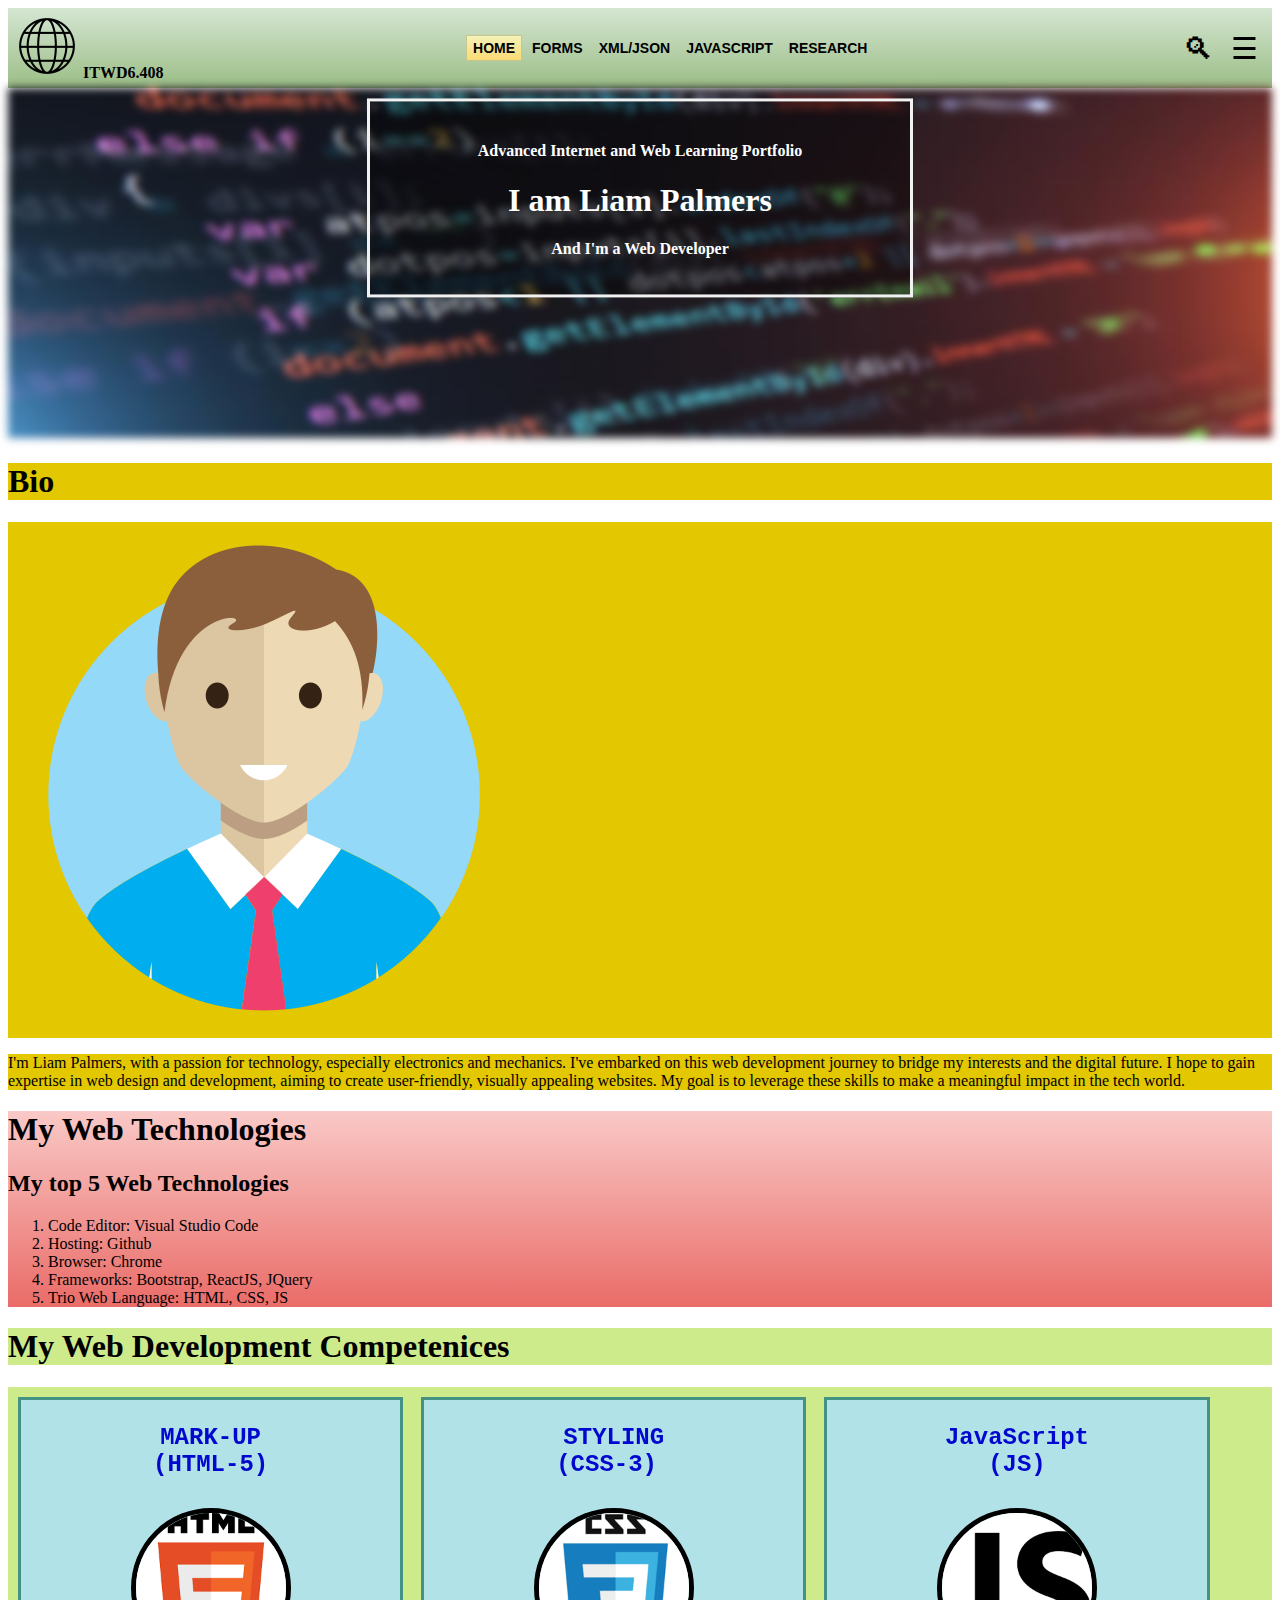
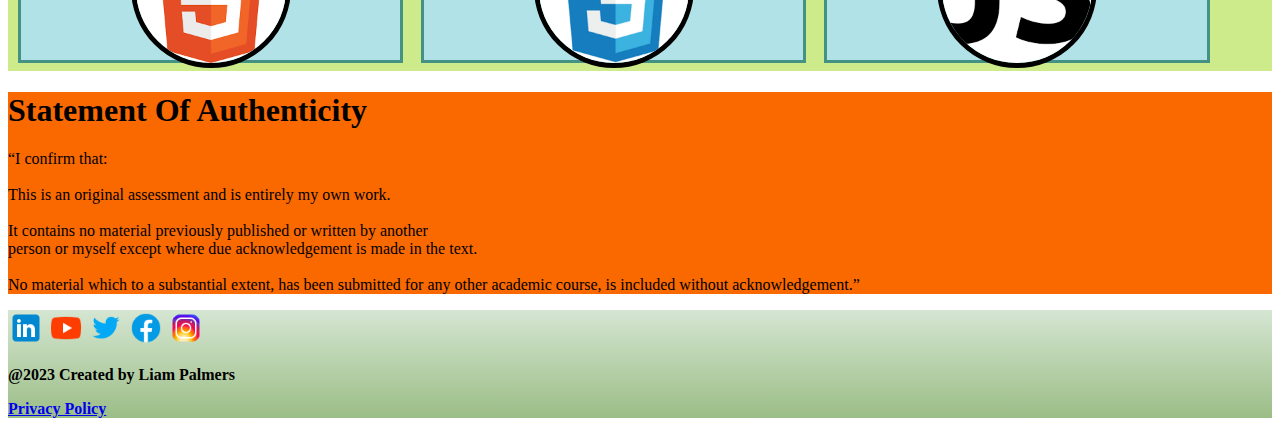
==== commit dd303377: "Assessment 1 - Progress - 10/9/2023" ====
--- a/Assesment 1 ITWD6.408/index.html
+++ b/Assesment 1 ITWD6.408/index.html
@@ -3,10 +3,7 @@
     <!--HEAD SECTION-->
     <head>
         <meta charset="UTF-8" />
-        <meta
-            name="viewport"
-            content="width=device-width, initial-scale: 1.0"
-        />
+        <meta name="viewport" content="width=device-width, initial-scale=1.0" />
         <title>Index</title>
         <!--Embed Bootstrap Framework here-->
         <link
@@ -34,58 +31,56 @@
         <!--Create a Bootstrap Grid: 4 rows-->
         <div class="container">
             <!--Nav Bar Row-->
-            <div
-                class="row bg-primary overflow-visible"
-                style="min-height: 7vh"
-            >
-                <nav class="navbar navbar-expand-lg bg-body-tertiary">
-                    <div class="container-fluid">
-                        <a class="navbar-brand" href="#">Logo and Tagline</a>
-                        <button
-                            class="navbar-toggler"
-                            type="button"
-                            data-bs-toggle="collapse"
-                            data-bs-target="#navbarText"
-                            aria-controls="navbarText"
-                            aria-expanded="false"
-                            aria-label="Toggle navigation"
-                        >
-                            <span class="navbar-toggler-icon"></span>
-                        </button>
-                        <div class="collapse navbar-collapse" id="navbarText">
-                            <ul
-                                class="navbar-nav me-auto mb-2 text-end bg-success"
-                            >
-                                <li class="nav-item">
-                                    <a
-                                        class="nav-link active"
-                                        aria-current="page"
-                                        href="#"
-                                        >HOME</a
-                                    >
-                                </li>
-                                <li class="nav-item">
-                                    <a class="nav-link" href="#">FORMS</a>
-                                </li>
-                                <li class="nav-item">
-                                    <a class="nav-link" href="#">XML/JSON</a>
-                                </li>
-                                <li class="nav-item">
-                                    <a class="nav-link" href="#">JAVASCRIPT</a>
-                                </li>
-                                <li class="nav-item">
-                                    <a class="nav-link" href="#">RESEARCH</a>
-                                </li>
-                            </ul>
+            <div class="row" style="min-height: 5vh">
+                <nav
+                    class="bg-primary"
+                    style="
+                        display: flex;
+                        justify-content: space-between;
+                        background-image: linear-gradient(#d5e6d2, #9bbd86);
+                    "
+                >
+                    <div>
+                        <img src="Images/global.png" />
+                        <a class="navbar-brand"><b>ITWD6.408</b></a>
+                    </div>
+                    <ul style="margin: auto; width: 60%; text-align: center">
+                        <li><a href="index.html" class="active">Home</a></li>
+                        <li><a href="forms.html">Forms</a></li>
+                        <li><a href="xml.html">XML/JSON</a></li>
+                        <li>
+                            <a href="javascriptdemo.html">Javascript</a>
+                        </li>
+                        <li><a href="research.html">Research</a></li>
+                    </ul>
+                    <div class="menubuttonholder">
+                        <div class="searchicon">🔍︎</div>
+                        <div class="menubutton" onclick="openNav()">
+                            &#9776;
                         </div>
                     </div>
                 </nav>
+            </div>
+            <div id="myNav" class="overlay">
+                <a
+                    href="javascript:void(0)"
+                    class="closebtn"
+                    onclick="closeNav()"
+                    >&times;</a
+                >
+                <div class="overlay-content">
+                    <a href="index.html" class="active">Home</a>
+                    <a href="forms.html">Forms</a>
+                    <a href="xml.html">XML/JSON</a>
+                    <a href="javascriptdemo.html">JavaScript</a>
+                    <a href="research.html">Research</a>
+                </div>
             </div>
 
             <!--Row 1-->
             <div class="row">
                 <!--Have only one column-->
-                <div class="col-12 border border-danger px-0">
+                <div class="col-12 px-0">
                     <div class="showcase">
                         <img
                             class="img-fluid d-block mx-auto bg-image"
@@ -103,7 +98,7 @@
             <!--Row 2-->
             <div class="row">
                 <!--Divide into 2 column-->
-                <div class="col-sm-12 col-md-6 col-lg-6 border border-danger">
+                <div class="col-sm-12 col-md-6 col-lg-6">
                     <div class="row">
                         <div
                             class="col-sm-12 col-md-12"
@@ -142,7 +137,7 @@
                     </div>
                 </div>
                 <div
-                    class="col-sm-12 col-md-6 col-lg-6 border border-danger"
+                    class="col-sm-12 col-md-6 col-lg-6"
                     style="background-image: linear-gradient(#f9c9c7, #ea6c68)"
                 >
                     <h1>My Web Technologies</h1>
@@ -232,12 +227,9 @@
             <!--Row 4-->
             <div class="row bg-success">
                 <!--Divide into 1 column-->
-                <div
-                    class="col-12 border border-danger"
-                    style="background-color: #fa6900"
-                >
+                <div class="col-12" style="background-color: #fa6900">
                     <h1>Statement Of Authenticity</h1>
-                    <p>
+                    <p class="offset-1">
                         “I confirm that:<br /><br />This is an original
                         assessment and is entirely my own work.<br /><br />It
                         contains no material previously published or written by
@@ -283,15 +275,15 @@
                 </div>
                 <!--Col 2: Copyright-->
                 <div class="col-8 col-sm-8 col-md-4 text-center">
-                    <p>@2023 Created by Liam Palmers</p>
+                    <p><b>@2023 Created by Liam Palmers</b></p>
                 </div>
                 <!--Col 3: Privacy Policy-->
                 <div class="col-4 col-sm-4 col-md-4 text-end">
-                    <p>Privacy Policy</p>
+                    <a href="research.html"><b>Privacy Policy</b></a>
                 </div>
             </div>
         </div>
         <!--Embed the Javascript file here-->
-        <script src="JS/javascript.js"></script>
+        <script src="JS/javascript-index.js"></script>
     </body>
 </html>
--- a/Assesment 1 ITWD6.408/CSS/style.css
+++ b/Assesment 1 ITWD6.408/CSS/style.css
@@ -3,25 +3,17 @@
 }
 
 .bg-image {
-    /* The image used */
     background-image: url("../Images/javascript-code.jpg");
-
-    /* Add the blur effect */
     filter: blur(4px);
     -webkit-filter: blur(4px);
-
-    /* Full height */
     min-height: 25vh;
     max-height: 100%;
     width: 100%;
-
-    /* Center and scale the image nicely */
     background-position: center;
     background-repeat: no-repeat;
     background-size: cover;
 }
 
-/* Position text in the middle of the page/image */
 .bg-text {
     background-color: rgb(0, 0, 0); /* Fallback color */
     background-color: rgba(0, 0, 0, 0.4); /* Black w/opacity/see-through */
@@ -52,9 +44,7 @@
     height: 530px;
 }
 
-/* The flip box container - set the width and height to whatever you want.
- We have added the border property to demonstrate that the flip itself goes
-  out of the box on hover (remove perspective if you don't want the 3D effect */
+/* The flip box container */
 
 .flipboxparentdiv {
     justify-content: center;
@@ -66,7 +56,7 @@
     background-color: transparent;
     width: 300px;
     height: 260px;
-    perspective: 1000px; /* Remove this if you don't want the 3D effect */
+    perspective: 1000px; /* 3D effect */
     width: 30%;
     display: inline-block;
     margin: 10px;
@@ -92,7 +82,6 @@
     float: bottom;
 }
 
-/* This container is needed to position the front and back side */
 .flip-box-inner {
     position: relative;
     width: 100%;
@@ -102,12 +91,10 @@
     transform-style: preserve-3d;
 }
 
-/* Do an horizontal flip when you move the mouse over the flip box container */
 .flip-box:hover .flip-box-inner {
     transform: rotateY(180deg);
 }
 
-/* Position and style the front and back side */
 .flip-box-front {
     position: absolute;
     width: 100%;
@@ -118,7 +105,6 @@
     border: solid 3px #449284;
     background-color: #b1e2e7;
 }
-/* position and Style the back side */
 .flip-box-back {
     position: absolute;
     width: 100%;
@@ -158,7 +144,7 @@
     background-color: transparent;
     width: 300px;
     height: 380px;
-    perspective: 1000px; /* Remove this if you don't want the 3D effect */
+    perspective: 1000px; /* 3D effect */
     width: 30%;
     display: inline-block;
     margin: 10px;
@@ -182,7 +168,6 @@
     float: bottom;
 }
 
-/* This container is needed to position the front and back side */
 .flip-box-innerresearch {
     position: relative;
     width: 100%;
@@ -192,12 +177,10 @@
     transform-style: preserve-3d;
 }
 
-/* Do an horizontal flip when you move the mouse over the flip box container */
 .flip-boxresearch:hover .flip-box-innerresearch {
     transform: rotateY(180deg);
 }
 
-/* Position and style the front and back side */
 .flip-box-frontresearch {
     position: absolute;
     width: 100%;
@@ -218,7 +201,6 @@
     transform: translate(-50%, -50%);
 }
 
-/* position and Style the back side */
 .flip-box-backresearch {
     position: absolute;
     width: 100%;
@@ -261,6 +243,186 @@
     color: orange;
 }
 
+/* Style the labels and inputs for better alignment */
+label {
+    display: block;
+    margin-bottom: 10px;
+}
+
+input[type="text"],
+input[type="number"] {
+    width: 100%;
+    padding: 10px;
+    margin-bottom: 20px;
+    border: 1px solid #ccc;
+    border-radius: 5px;
+    font-size: 16px;
+}
+
+input[type="button"] {
+    background-color: #f4bb1c;
+    color: black;
+    border: 1px solid black;
+    border-radius: 5px;
+    padding: 10px 20px;
+    cursor: pointer;
+    font-size: 16px;
+}
+
+#comment_text {
+    width: 100%;
+    max-width: 100%;
+    padding: 10px;
+    border: 1px solid #ccc;
+    border-radius: 5px;
+    font-size: 16px;
+}
+
+/*NAV*/
+
+nav {
+    min-height: 5vh;
+    /*background-color:#ABEBC6;*/
+
+    display: flex;
+    align-items: center;
+}
+
+.menubutton {
+    font-size: 30px;
+    cursor: pointer;
+}
+
+.searchicon {
+    font-size: 30px;
+}
+
+nav ul {
+    list-style-type: none;
+    margin: 0;
+    padding: 0;
+    overflow: visible;
+}
+
+nav ul li {
+    display: inline-block;
+    font-family: "Oswald", sans-serif;
+    font-size: 14px;
+    position: relative;
+}
+
+nav ul li a {
+    display: block;
+    color: black;
+    text-align: center;
+    padding: 4px 6px;
+    text-decoration: none;
+
+    text-transform: uppercase;
+    font-weight: bold;
+}
+
+nav div {
+    display: inline;
+    text-align: center;
+    padding: 6px 7px;
+}
+
+nav form {
+    display: flex;
+    right: 5px;
+    top: 75px;
+}
+
+.calltoaction {
+    display: block;
+    text-align: center;
+    background-color: #9af293;
+    padding: 15px;
+    width: 300px;
+    margin-left: auto;
+    margin-right: auto;
+    border: 1px solid black;
+    border-radius: 25px;
+}
+
+.widgettitle {
+    display: block;
+    text-align: center;
+    background-color: #9af293;
+    padding: 15px;
+    width: 400px;
+    margin-left: auto;
+    margin-right: auto;
+}
+
+.active {
+    background-image: linear-gradient(#f6f2b8, #fada74);
+    border: 1px solid #c5c78f;
+}
+
+nav ul li a:hover:not(.active) {
+    background-color: gray;
+}
+
+/*add style to curtain menu*/
+
+.overlay {
+    /*Size of the curtain menu*/
+    height: 50%;
+    width: 20%;
+    min-width: 130px;
+    min-height: 450px;
+
+    display: none;
+    position: fixed;
+    border: 2px solid #848484;
+
+    z-index: 2;
+    top: 0;
+    right: 0;
+    background-image: linear-gradient(#f0f0f0, #b2b2b2);
+}
+
+.overlay-content {
+    position: relative;
+    top: 25%;
+    width: 100%;
+    text-align: center;
+    margin-top: 30px;
+}
+
+.overlay a {
+    padding: 8px;
+    text-decoration: none;
+    font-size: 36px;
+    font-weight: bold;
+    color: black;
+    display: block;
+    transition: 0.3s;
+}
+
+.overlay a:hover,
+.overlay a:focus {
+    color: #f1f1f1;
+}
+
+.overlay .closebtn {
+    position: absolute;
+    top: 20px;
+    right: 45px;
+    font-size: 60px;
+}
+
+.overlay a {
+    font-size: 20px;
+}
+.overlay .closebtn {
+    font-size: 40px;
+    top: 15px;
+    right: 35px;
+}
+
 /*Media Query*/
 
 @media only screen and (min-width: 319px) {
@@ -297,7 +459,13 @@
     }
 }
 
-@media only screen and (min-width: 800px) and (max-width: 991px) {
+@media only screen and (max-width: 991px) {
+    nav ul {
+        display: none;
+    }
+}
+
+@media only screen and (min-width: 766px) and (max-width: 991px) {
     .flip-box h2 {
         font-size: 25px;
     }
@@ -333,18 +501,6 @@
     .flip-box {
         height: 180px;
     }
-    /*
-    .flip-boxresearch h2 {
-        float: left;
-        position: absolute;
-        top: 24%;
-    }
-    .flip-boxresearch img {
-        float: right;
-        position: absolute;
-        top: 7%;
-    }
-    */
     .xmlrules {
         height: 380px;
     }
